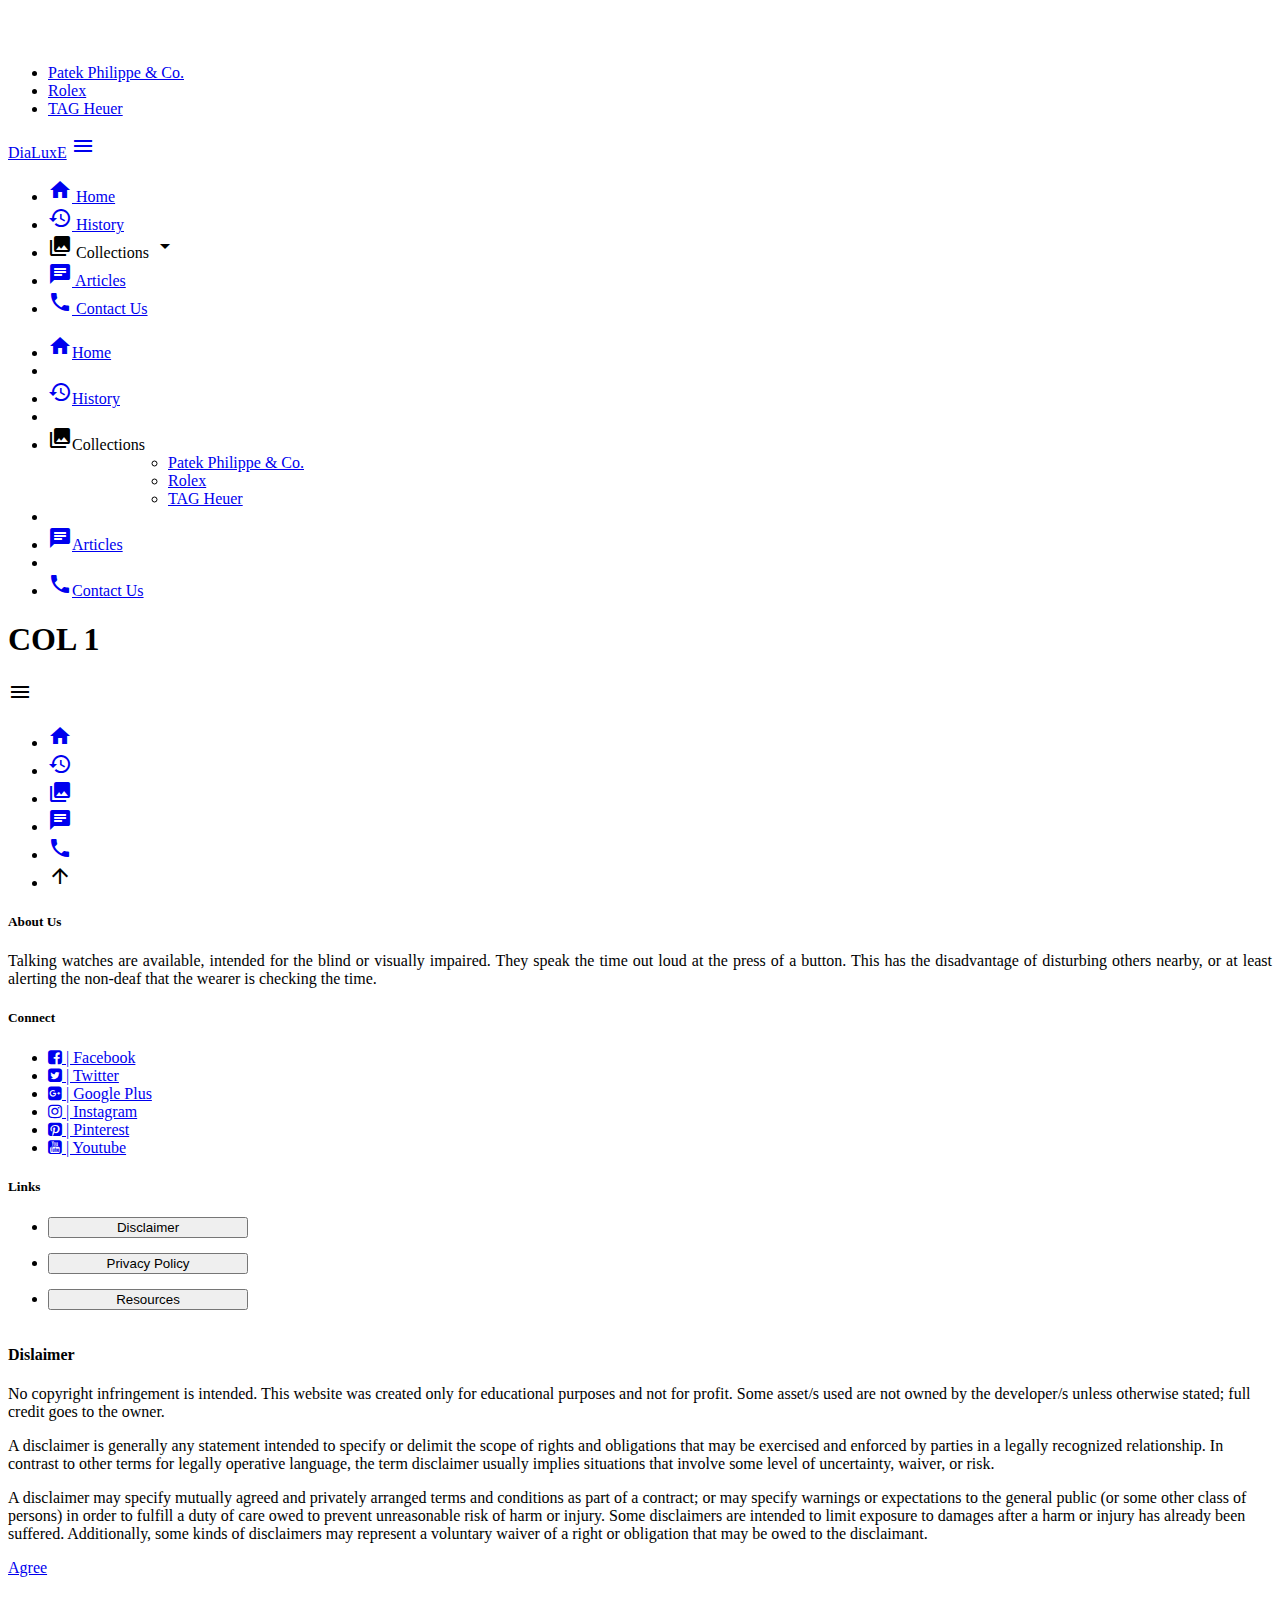
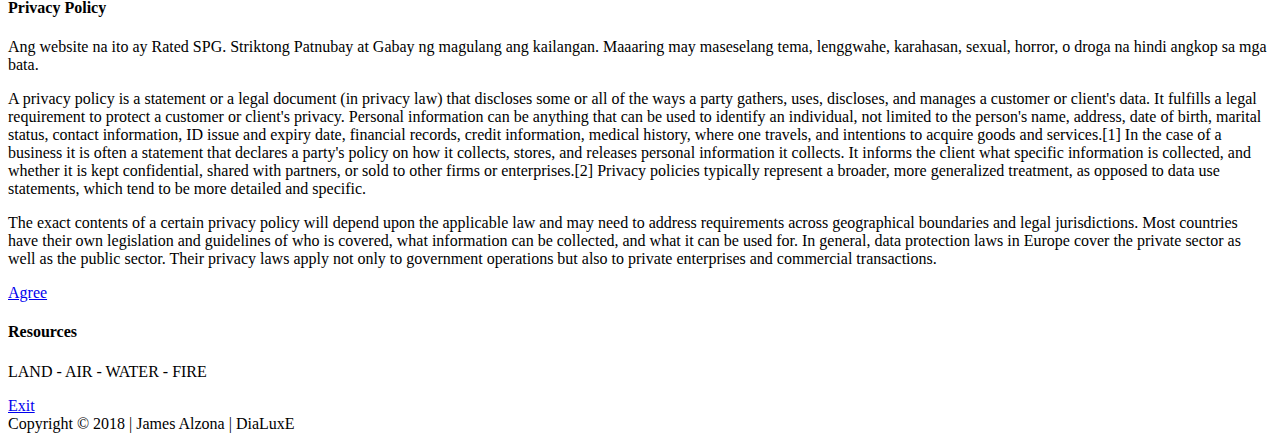
==== col1.html @ dfa75579 "b4nc" ====
<!DOCTYPE html>
<html lang ="en">
<head>
	<!-- character unicode -->
	<meta charset="utf-8">
	<!--Let browser know website is optimized for mobile-->
	<!-- user-scalable zero = NO ZOOM -->
	<meta name="viewport" content="width=device-width, initial-scale=1.0"/>
	<meta name="viewport" content="width=device-width, initial-scale=1, maximum-scale=1, user-scalable=0"> 
	<!-- IE compatibility -->
	<meta http-equiv="X-UA-Compatible" content="IE-Edge">

	<!-- Import style.css -->
	<link rel="stylesheet" type="text/css" href="css/style.css">
	<!-- Import Fontawesome -->
	<link rel="stylesheet" href="https://cdnjs.cloudflare.com/ajax/libs/font-awesome/4.7.0/css/font-awesome.min.css">
	<!--Import Google Icon Font-->
	<link href="https://fonts.googleapis.com/icon?family=Material+Icons" rel="stylesheet">
	<!--Import materialize.css-->
	<link type="text/css" rel="stylesheet" href="css/materialize.min.css"  media="screen,projection"/>
	<!-- Import Font -->
	<link href="https://fonts.googleapis.com/css?family=Bree+Serif|Luckiest+Guy" rel="stylesheet">  
	
	<title>DiaLuxE</title>
</head>
<body class="grey lighten-4">
	<!-- navbar dropdown -->
	<ul id="dropdown1" class="dropdown-content">
		<li><a href="col1.html">Patek Philippe & Co.</a></li>
		<li><a href="col2.html">Rolex</a></li>
		<li><a href="col3.html">TAG Heuer</a></li>
	</ul>

	<!-- navbar start -->
	<nav>
		<div class="nav-wrapper teal darken-4">
			<a href="home.html" class="brand-logo">DiaLuxE</a>
			<!-- dropdown button -->
			<a href="#" data-activates="lbutt" class="button-collapse"><i class="material-icons">menu</i></a>
			<!-- full screen nav selection -->
			<ul class="right hide-on-med-and-down">
	       		<li><a href="home.html">
	       			<i class="material-icons left">home</i>
	       			Home</a></li>
	       		<li><a href="history.html">
	       			<i class="material-icons left">history</i>
	       			History</a></li>
	       		<li><a class="dropdown-button" data-activates="dropdown1"> 
	       			<i class="material-icons left">collections</i>
	       			Collections
	       			<i class="material-icons right">arrow_drop_down</i></a></li>
	       		<li><a href="article.html">
	       		<i class="material-icons left">chat</i>
	       			Articles</a></li>
	       		<li><a href="contact.html">
	       			<i class="material-icons left">phone</i>
	       			Contact Us</a></li>
			</ul>
			<!-- end full screen nav selection -->

			<!-- small screen nav button -->
			<ul class="side-nav" id="lbutt">
	       		<li><a href="home.html"><i class="material-icons left">home</i>Home</a></li>
	       		<li class="divider"></li>
	       		<li><a href="history.html"><i class="material-icons left">history</i>History</a></li>
	       		<li class="divider"></li>
	       		<li><a><i class="material-icons left">collections</i>Collections</a></li>
					<ul id="rbuttsub">
						<li><a href="col1.html">Patek Philippe & Co.</a></li>
						<li><a href="col2.html">Rolex</a></li>
						<li><a href="col3.html">TAG Heuer</a></li>
					</ul>
	       		<li class="divider"></li>
	       		<li><a href="article.html"><i class="material-icons left">chat</i>Articles</a></li>
	       		<li class="divider"></li>
	       		<li><a href="contact.html"><i class="material-icons left">phone</i>Contact Us</a></li>
			</ul>
			<!-- end small screen nav button -->
		</div>
	</nav> <!-- end nav for navbar -->
	
    <!-- navbar end -->  

<h1> COL 1 </h1>
	<!-- float menu -->
	<div class="fixed-action-btn vertical">
		<a class="btn-floating btn-large teal darken-2">
			<i class="large material-icons">menu</i>
		</a>
		<ul>
			<li><a href="home.html" class="btn-floating red darken-3"><i class="material-icons">home</i></a></li>
			<li><a href="history.html" class="btn-floating yellow darken-3"><i class="material-icons">history</i></a></li>
			<li><a href="collection.html" class="btn-floating green darken-3"><i class="material-icons">collections</i></a></li>
			<li><a href="article.html" class="btn-floating blue darken-3"><i class="material-icons">chat</i></a></li>
			<li><a href="contact.html" class="btn-floating orange darken-3"><i class="material-icons">phone</i></a></li>
			<li><a onclick="topFunction()" class="btn-floating grey darken-3"><i class="material-icons">arrow_upward</i></a></li>
		</ul>
	</div>

	<div class="divider"></div> <!-- divider -->	  
	

	
	<!-- footer -->
	<footer class="page-footer grey lighten-3">
		<div class="container">
			<div class="row">
				<div class="col s12 m4 l4 xl4">
					<h5 class="black-text">About Us</h5>
					<p class="aujust grey-text text-darken-3">Talking watches are available, intended for the blind or visually impaired. They speak the time out loud at the press of a button. This has the disadvantage of disturbing others nearby, or at least alerting the non-deaf that the wearer is checking the time.</p>
				</div>
				<div class="col s12 m2 l2 xl2 offset-m2 offset-l2 offset-xl2">
					<h5 class="black-text">Connect</h5>
					<ul>
					<li><a class="grey-text text-darken-3" href="https://www.facebook.com" target="_blank"><i class="fa fa-facebook-square"></i>
					| Facebook</a></li>
					<li><a class="grey-text text-darken-3" href="https://www.twitter.com" target="_blank"><i class="fa fa-twitter-square"></i>
					| Twitter</a></li>
					<li><a class="grey-text text-darken-3" href="https://plus.google.com" target="_blank"><i class="fa fa-google-plus-square"></i>
					 | Google Plus</a></li>
					<li><a class="grey-text text-darken-3" href="https://www.instagram.com" target="_blank"><i class="fa fa-instagram"></i>
					| Instagram</a></li>
					<li><a class="grey-text text-darken-3" href="https://www.pinterest.com" target="_blank"><i class="fa fa-pinterest-square"></i>
					| Pinterest</a></li>						
					<li><a class="grey-text text-darken-3" href="https://www.youtube.com" target="_blank"><i class="fa fa-youtube-square"></i>
					| Youtube</a></li>
				</ul>	
				</div>
				<div class="col s12 m2 l2 xl2 offset-m2 offset-l2 offset-xl2">
					<h5 class="black-text">Links</h5>
					<ul>
						<li><button data-target="modal1" class="btn modal-trigger teal darken-2">Disclaimer</button></li>
						<li><button data-target="modal2" class="btn modal-trigger teal darken-2">Privacy Policy</button></li>
						<li><button data-target="modal3" class="btn modal-trigger teal darken-2">Resources</button></li>
					</ul>
				</div>
			</div>
		</div>

		<!-- Modal Structure -->
		<!-- MODAL 1 -->
		<div id="modal1" class="modal">
			<div class="modal-content">
				<h4 class="black-text">Dislaimer</h4>
				<p class="grey-text darken-2">No copyright infringement is intended. This website was created only for educational purposes and not for profit. Some asset/s used are not owned by the developer/s unless otherwise stated; full credit goes to the owner.</p>
				<p class="grey-text darken-2">A disclaimer is generally any statement intended to specify or delimit the scope of rights and obligations that may be exercised and enforced by parties in a legally recognized relationship. In contrast to other terms for legally operative language, the term disclaimer usually implies situations that involve some level of uncertainty, waiver, or risk.</p>
				<p class="grey-text darken-2">A disclaimer may specify mutually agreed and privately arranged terms and conditions as part of a contract; or may specify warnings or expectations to the general public (or some other class of persons) in order to fulfill a duty of care owed to prevent unreasonable risk of harm or injury. Some disclaimers are intended to limit exposure to damages after a harm or injury has already been suffered. Additionally, some kinds of disclaimers may represent a voluntary waiver of a right or obligation that may be owed to the disclaimant.</p>
			</div>
			<div class="modal-footer">
				<a href="#!" class="modal-action modal-close waves-effect waves-green btn-flat">Agree</a>
			</div>
		</div>
		<!-- MODAL 2 -->
		<div id="modal2" class="modal">
			<div class="modal-content">
				<h4 class="black-text">Privacy Policy</h4>
				<p class="grey-text darken-2">Ang website na ito ay Rated SPG. Striktong Patnubay at Gabay ng magulang ang kailangan. Maaaring may maseselang tema, lenggwahe, karahasan, sexual, horror, o droga na hindi angkop sa mga bata.</p>
				<p class="grey-text darken-2">A privacy policy is a statement or a legal document (in privacy law) that discloses some or all of the ways a party gathers, uses, discloses, and manages a customer or client's data. It fulfills a legal requirement to protect a customer or client's privacy. Personal information can be anything that can be used to identify an individual, not limited to the person's name, address, date of birth, marital status, contact information, ID issue and expiry date, financial records, credit information, medical history, where one travels, and intentions to acquire goods and services.[1] In the case of a business it is often a statement that declares a party's policy on how it collects, stores, and releases personal information it collects. It informs the client what specific information is collected, and whether it is kept confidential, shared with partners, or sold to other firms or enterprises.[2] Privacy policies typically represent a broader, more generalized treatment, as opposed to data use statements, which tend to be more detailed and specific.</p>
				<p class="grey-text darken-2">The exact contents of a certain privacy policy will depend upon the applicable law and may need to address requirements across geographical boundaries and legal jurisdictions. Most countries have their own legislation and guidelines of who is covered, what information can be collected, and what it can be used for. In general, data protection laws in Europe cover the private sector as well as the public sector. Their privacy laws apply not only to government operations but also to private enterprises and commercial transactions.</p>
			</div>
			<div class="modal-footer">
				<a href="#!" class="modal-action modal-close waves-effect waves-green btn-flat">Agree</a>
			</div>
		</div>
		<!-- MODAL 3 -->
		<div id="modal3" class="modal">
			<div class="modal-content">
				<h4 class="black-text">Resources</h4>
				<p class="grey-text darken-2">LAND - AIR - WATER - FIRE</p>
			</div>
			<div class="modal-footer">
				<a href="#!" class="modal-action modal-close waves-effect waves-green btn-flat">Exit</a>
			</div>
		</div>

          
		<div class="footer-copyright teal darken-4">
			<div class="container center">
				Copyright &copy 2018 | James Alzona | DiaLuxE
			</div>
		</div>
	</footer>
	<!-- end footer -->





	<!--Import jQuery before materialize.js-->
	<script type="text/javascript" src="https://code.jquery.com/jquery-3.2.1.min.js"></script>
	<script type="text/javascript" src="js/materialize.min.js"></script>
	<script type="text/javascript" src="js/init.js"></script>

</body>
</html>
---- css/style.css ----
#slid {
	height: 600px !important;
}

#slids {
	height: 550px !important;
}

#dropdown1 {
	margin-top: 64px;
}

#rbuttsub {
	margin-left: 80px;
}

.aujust {
	text-align: justify;
}


.slider .indicators .indicator-item.active {
  background-color: #009688 !important;
}

.shadowman {
  text-shadow: 1px 1px 1px #000;
}

.modal-trigger {
	margin-bottom: 15px !important;
	width: 200px;
}

.fflg {
	font-family: 'Luckiest Guy', cursive;
}

.ffbs {
	font-family: 'Bree Serif', serif;
}

.marleft {
	margin-left: 10px;
}

.divider2 {
  height: 1px;
  overflow: hidden;
  background-color: #e0e0e0;
  margin-top: 20px;
  margin-bottom: 20px;
}

.martop5 {
	margin-top: 6px;
}


body>.bull {
  background-image:url("../img/hsbg/hsbg5.jpg");
  background-size: cover;
  background-repeat: no-repeat;
  background-position: center top;
  background-attachment: fixed;

}

.transbg {
  background-color: rgba(0,0,0,0.2) !important;
}

#topna {
  z-index: 9;
}



/*TIMELINE SETUP*/

.timeline {
  position: relative;
}

.timeline .timeline-event {
  position: relative;
  padding-top: 5px;
  padding-bottom: 5px;
}

.timeline .timeline-event .timeline-content {
  position: relative;
  width: calc(50% - 50px);
}

.timeline .timeline-event::before {
  display: block;
  content: "";
  width: 2px;
  height: calc(50% - 30px);
  position: absolute;
  background: #d2d2d2;
  left: calc(50% - 1px);
  top: 0;
}

.timeline .timeline-event::after {
  display: block;
  content: "";
  width: 2px;
  height: calc(50% - 30px);
  position: absolute;
  background: #d2d2d2;
  left: calc(50% - 1px);
  top: calc(50% + 30px);
}

.timeline .timeline-event:first-child::before {
  display: none;
}

.timeline .timeline-event:last-child::after {
  display: none;
}

.timeline .timeline-event:nth-child(even) .timeline-content {
  margin-left: calc(50% + 50px);
}

.timeline .timeline-event:nth-child(odd) .timeline-content {
  margin-left: 0;
}

.timeline .timeline-badge {
  display: block;
  position: absolute;
  width: 50px;
  height: 50px;
  background: #d2d2d2;
  top: calc(50% - 25px);
  right: calc(50% - 25px);
  border-radius: 50%;
  text-align: center;
  cursor: default;
}

.timeline .timeline-badge i {
  font-size: 25px;
  line-height: 40px;
}

@media (max-width: 600px) {
  .timeline .timeline-event .timeline-content {
    width: calc(100% - 70px);
  }
  .timeline .timeline-event::before {
    left: 19px;
  }
  .timeline .timeline-event::after {
    left: 19px;
  }
  .timeline .timeline-event:nth-child(even) .timeline-content {
    margin-left: 70px;
  }
  .timeline .timeline-event:nth-child(odd) .timeline-content {
    margin-left: 70px;
  }
  .timeline .timeline-badge {
    left: 0;
  }
}

.yearlh {
  line-height: 15px;
  font-weight: bold;
}

.timeline-event img {
  width: 400px;
  height: 300px;
}
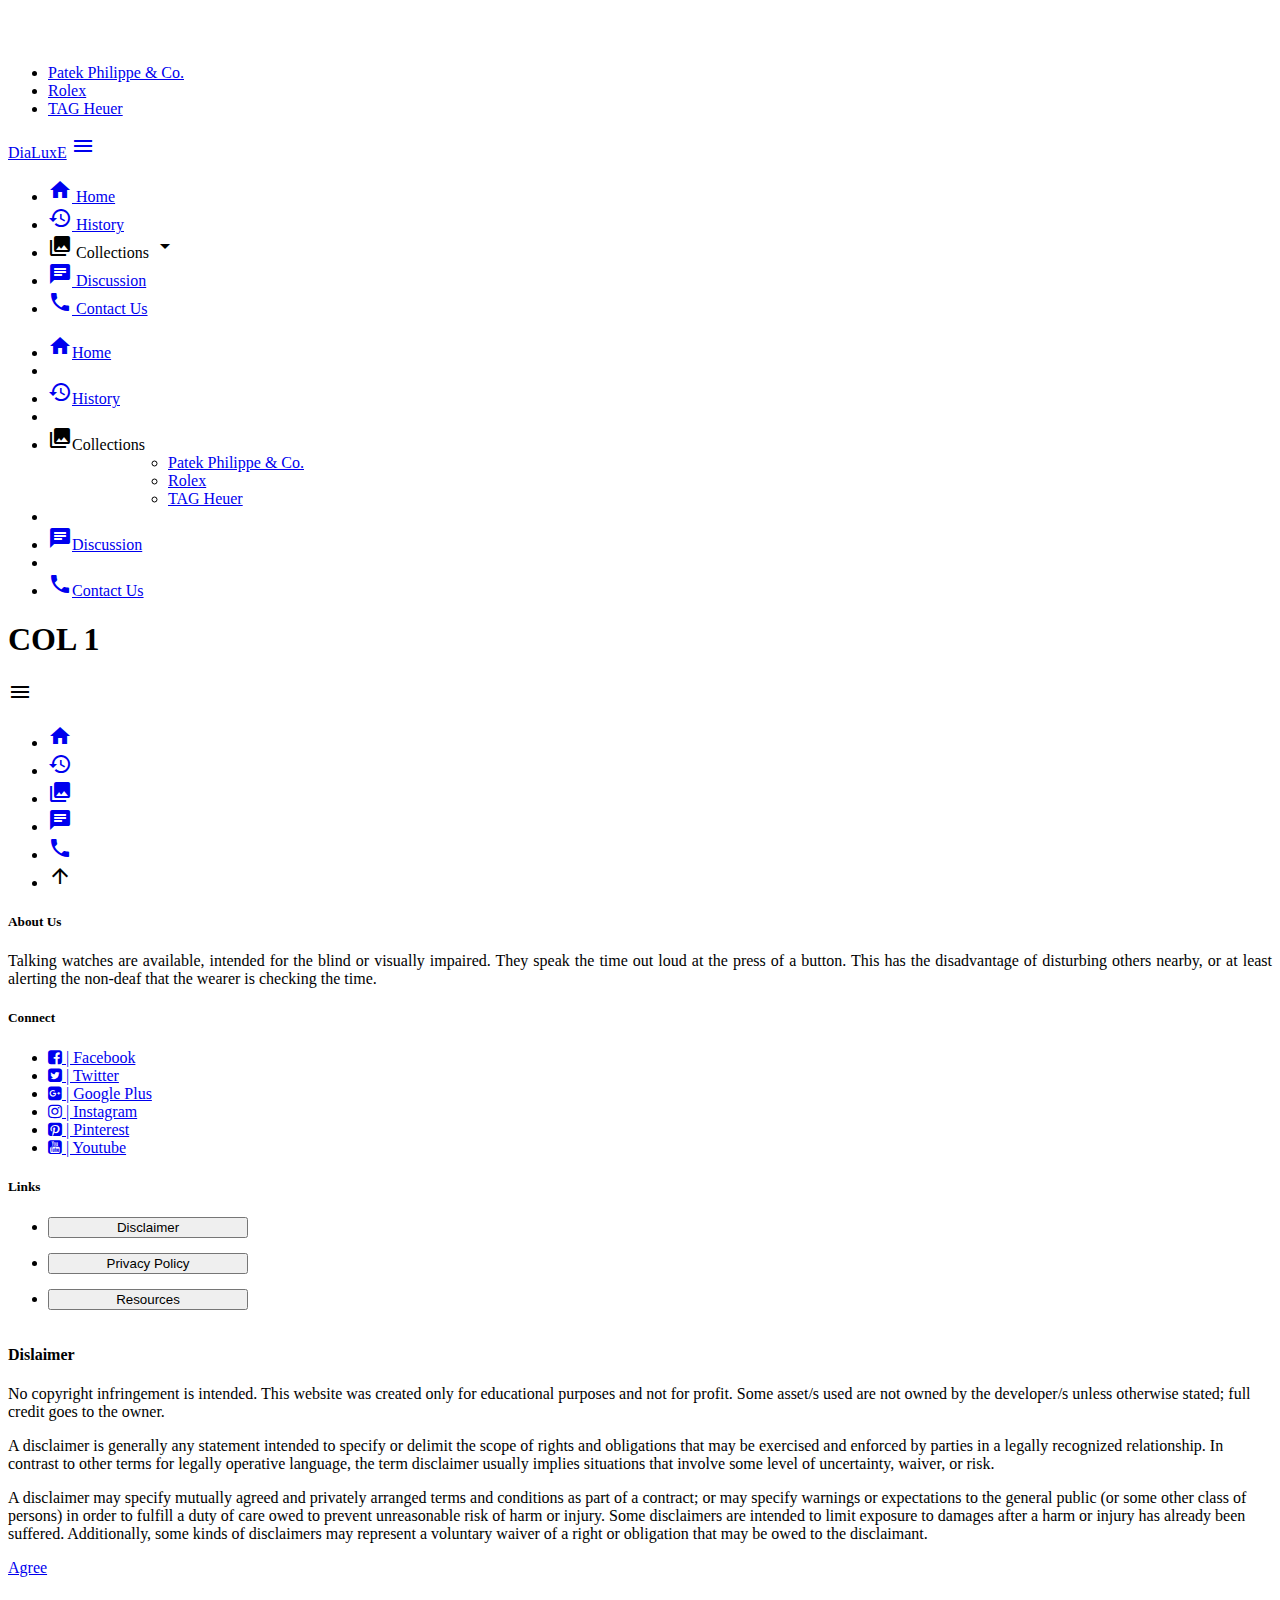
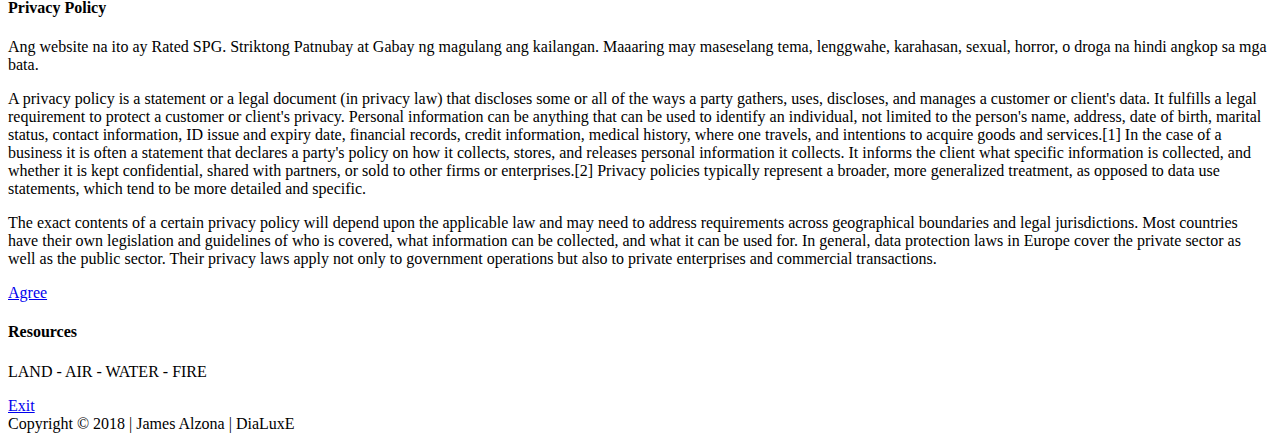
==== commit 5cef7d73: "b4nc" ====
--- a/col1.html
+++ b/col1.html
@@ -23,7 +23,7 @@
 	
 	<title>DiaLuxE</title>
 </head>
-<body class="grey lighten-4">
+<body>
 	<!-- navbar dropdown -->
 	<ul id="dropdown1" class="dropdown-content">
 		<li><a href="col1.html">Patek Philippe & Co.</a></li>
@@ -49,9 +49,9 @@
 	       			<i class="material-icons left">collections</i>
 	       			Collections
 	       			<i class="material-icons right">arrow_drop_down</i></a></li>
-	       		<li><a href="article.html">
+	       		<li><a href="discussion.html">
 	       		<i class="material-icons left">chat</i>
-	       			Articles</a></li>
+	       			Discussion</a></li>
 	       		<li><a href="contact.html">
 	       			<i class="material-icons left">phone</i>
 	       			Contact Us</a></li>
@@ -71,7 +71,7 @@
 						<li><a href="col3.html">TAG Heuer</a></li>
 					</ul>
 	       		<li class="divider"></li>
-	       		<li><a href="article.html"><i class="material-icons left">chat</i>Articles</a></li>
+	       		<li><a href="discussion.html"><i class="material-icons left">chat</i>Discussion</a></li>
 	       		<li class="divider"></li>
 	       		<li><a href="contact.html"><i class="material-icons left">phone</i>Contact Us</a></li>
 			</ul>
@@ -91,7 +91,7 @@
 			<li><a href="home.html" class="btn-floating red darken-3"><i class="material-icons">home</i></a></li>
 			<li><a href="history.html" class="btn-floating yellow darken-3"><i class="material-icons">history</i></a></li>
 			<li><a href="collection.html" class="btn-floating green darken-3"><i class="material-icons">collections</i></a></li>
-			<li><a href="article.html" class="btn-floating blue darken-3"><i class="material-icons">chat</i></a></li>
+			<li><a href="discussion.html" class="btn-floating blue darken-3"><i class="material-icons">chat</i></a></li>
 			<li><a href="contact.html" class="btn-floating orange darken-3"><i class="material-icons">phone</i></a></li>
 			<li><a onclick="topFunction()" class="btn-floating grey darken-3"><i class="material-icons">arrow_upward</i></a></li>
 		</ul>
@@ -102,7 +102,7 @@
 
 	
 	<!-- footer -->
-	<footer class="page-footer grey lighten-3">
+	<footer class="page-footer white">
 		<div class="container">
 			<div class="row">
 				<div class="col s12 m4 l4 xl4">
--- a/css/style.css
+++ b/css/style.css
@@ -57,22 +57,7 @@
 }
 
 
-body>.bull {
-  background-image:url("../img/hsbg/hsbg5.jpg");
-  background-size: cover;
-  background-repeat: no-repeat;
-  background-position: center top;
-  background-attachment: fixed;
 
-}
-
-.transbg {
-  background-color: rgba(0,0,0,0.2) !important;
-}
-
-#topna {
-  z-index: 9;
-}
 
 
 
@@ -134,11 +119,11 @@
 .timeline .timeline-badge {
   display: block;
   position: absolute;
-  width: 50px;
-  height: 50px;
+  width: 40px;
+  height: 40px;
   background: #d2d2d2;
-  top: calc(50% - 25px);
-  right: calc(50% - 25px);
+  top: calc(50% - 20px);
+  right: calc(50% - 20px);
   border-radius: 50%;
   text-align: center;
   cursor: default;
@@ -171,11 +156,5 @@
 }
 
 .yearlh {
-  line-height: 15px;
-  font-weight: bold;
-}
-
-.timeline-event img {
-  width: 400px;
-  height: 300px;
+  line-height: 10px;
 }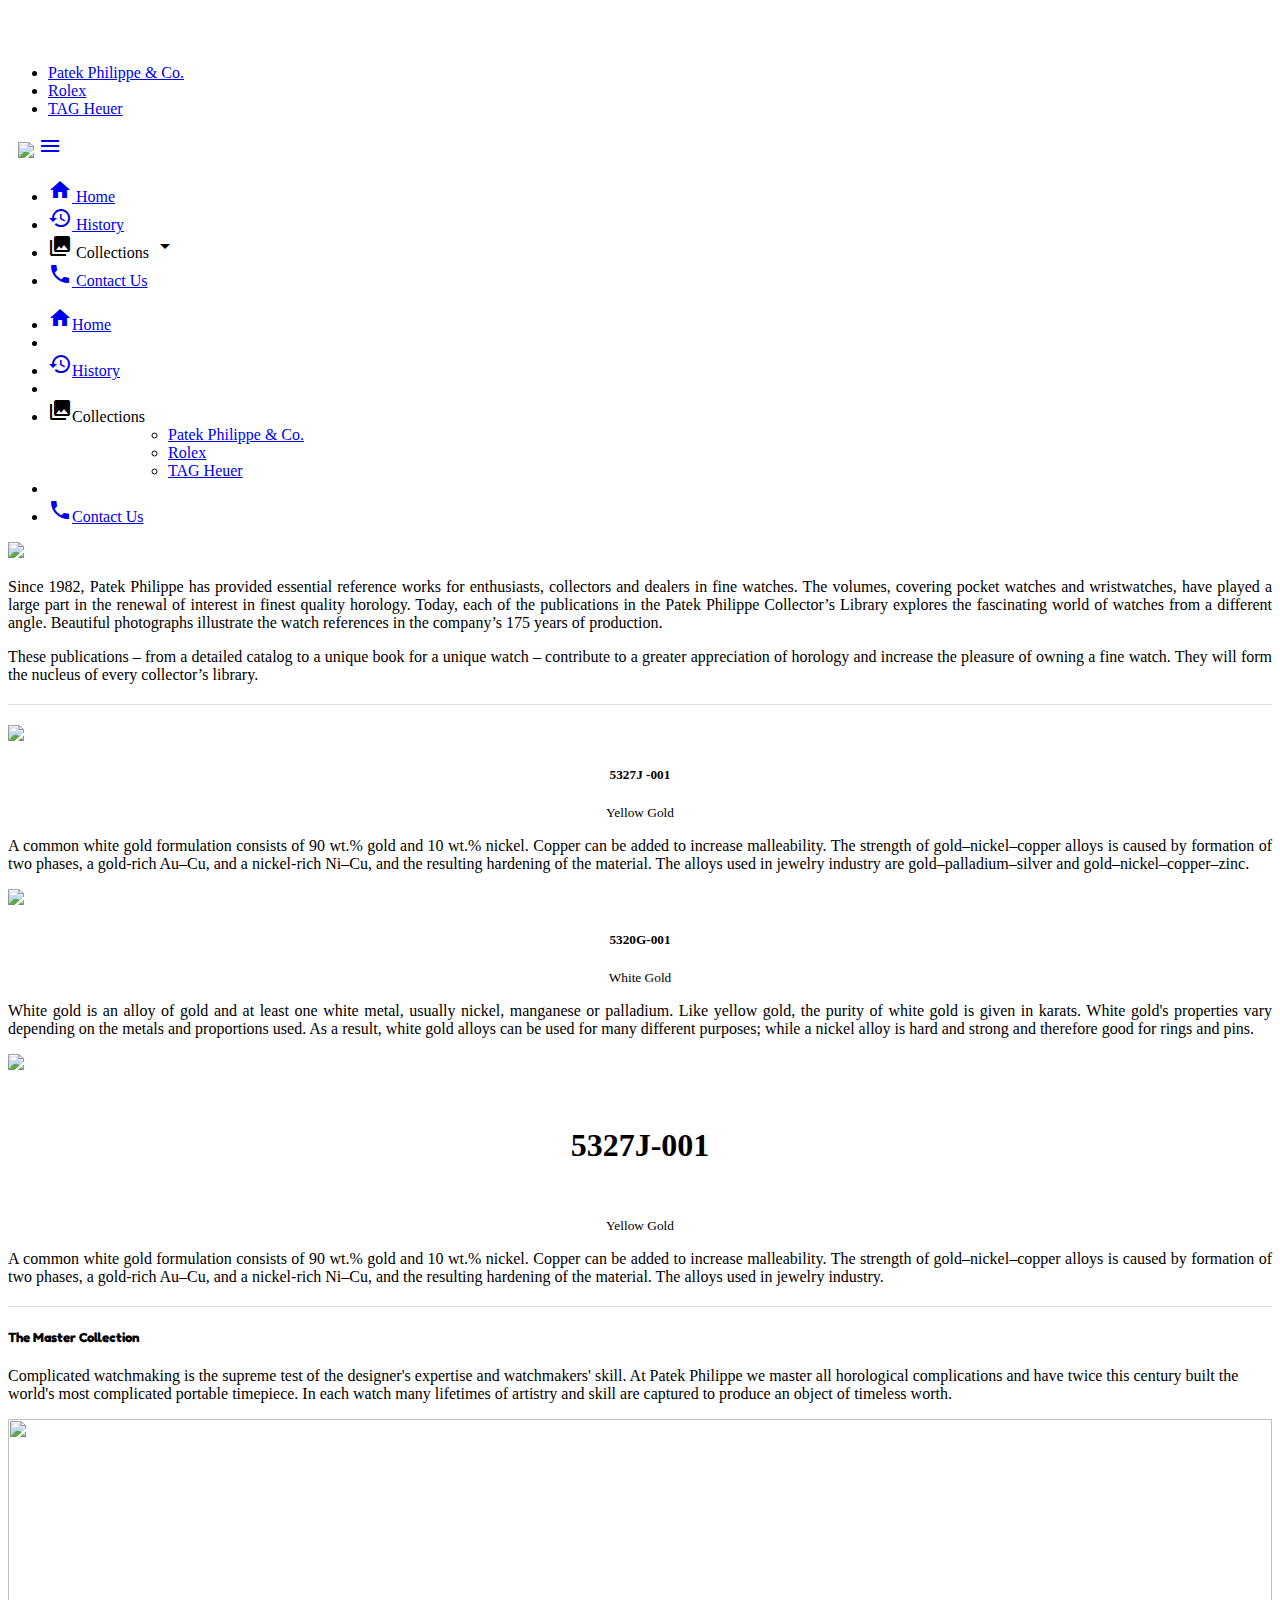
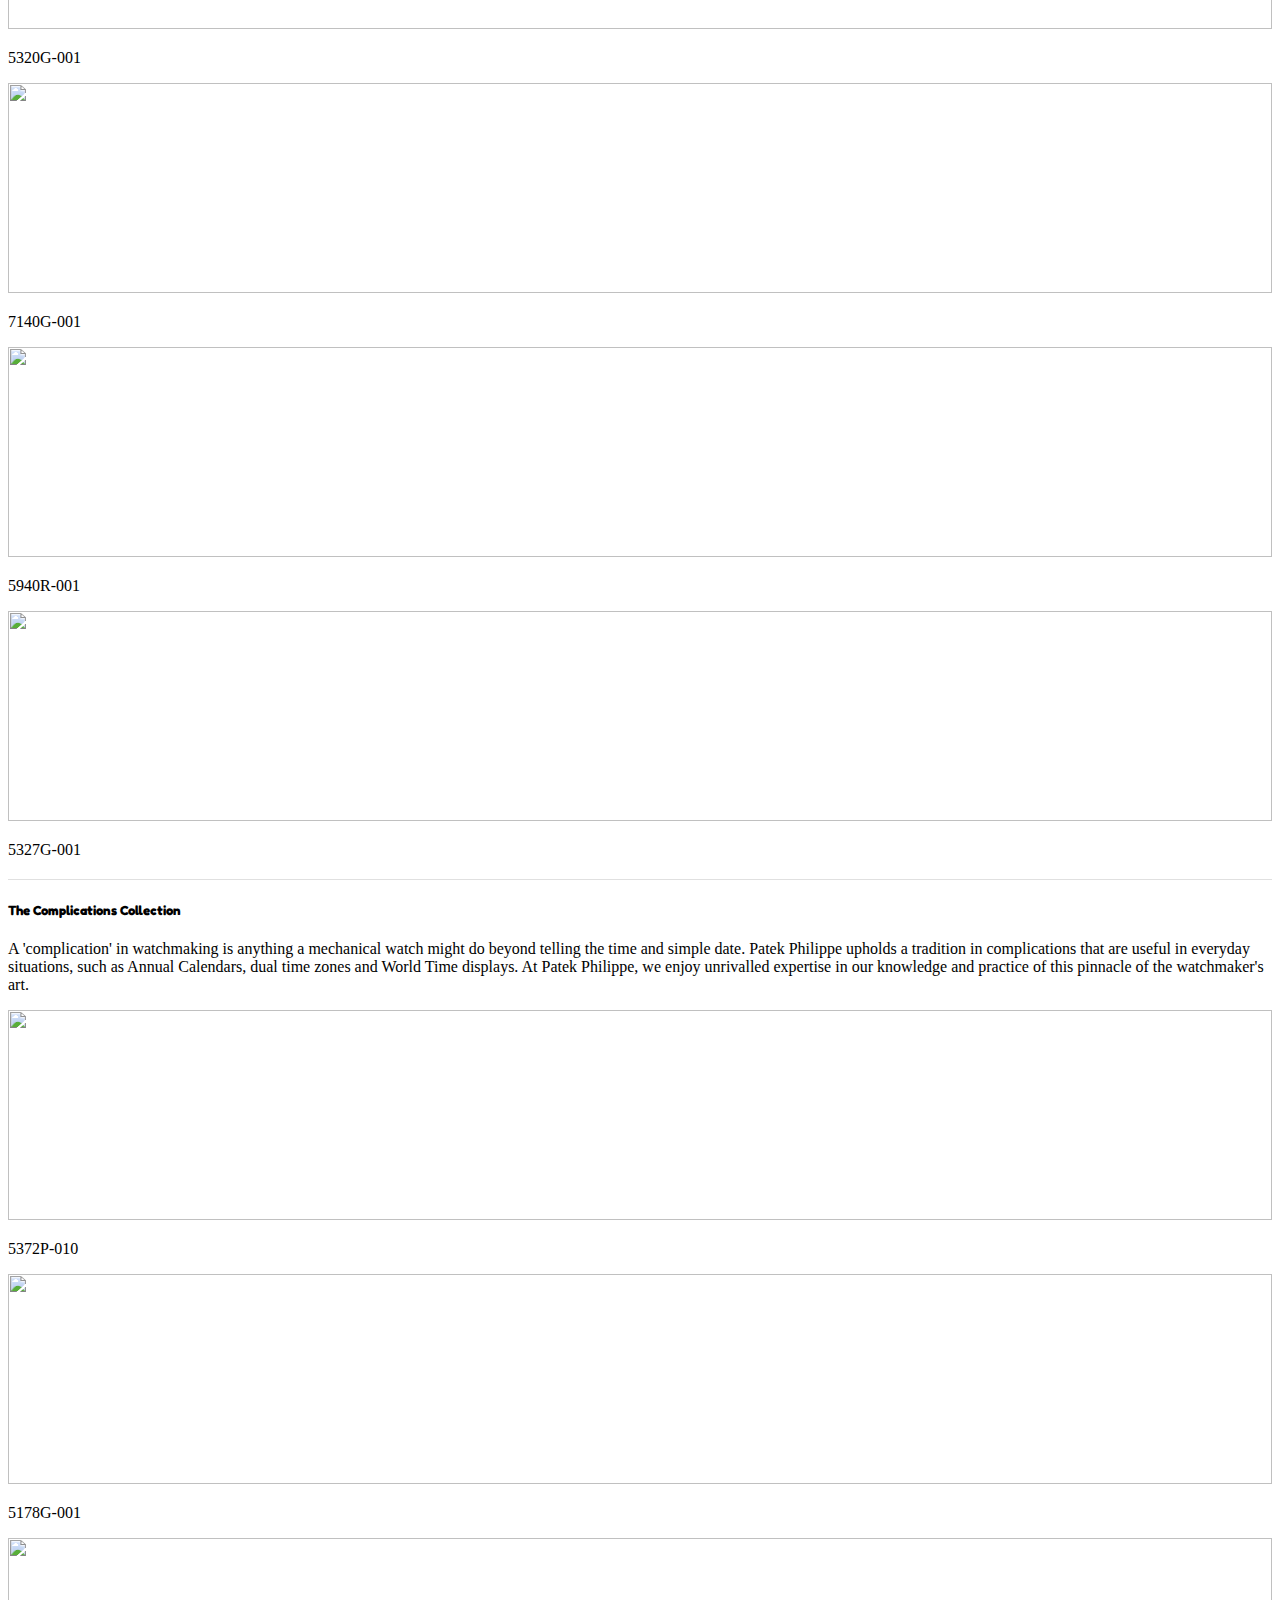
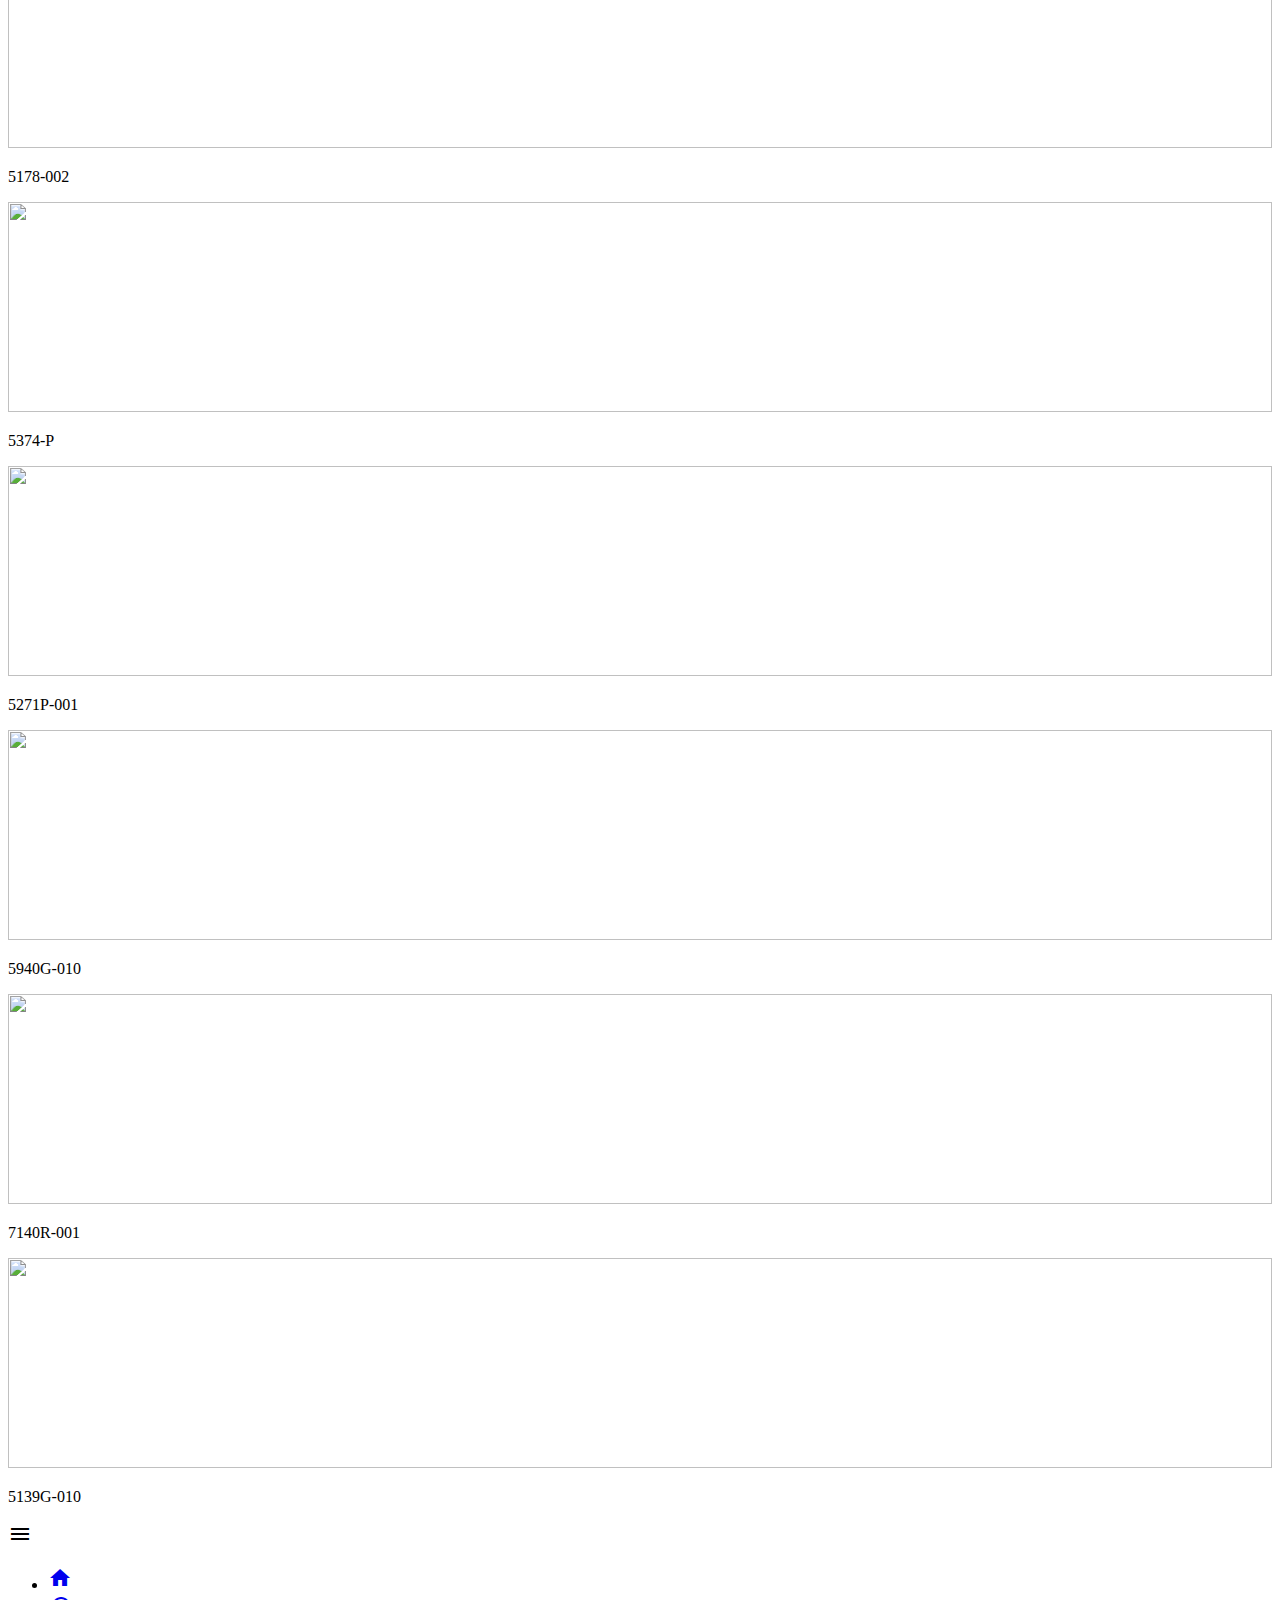
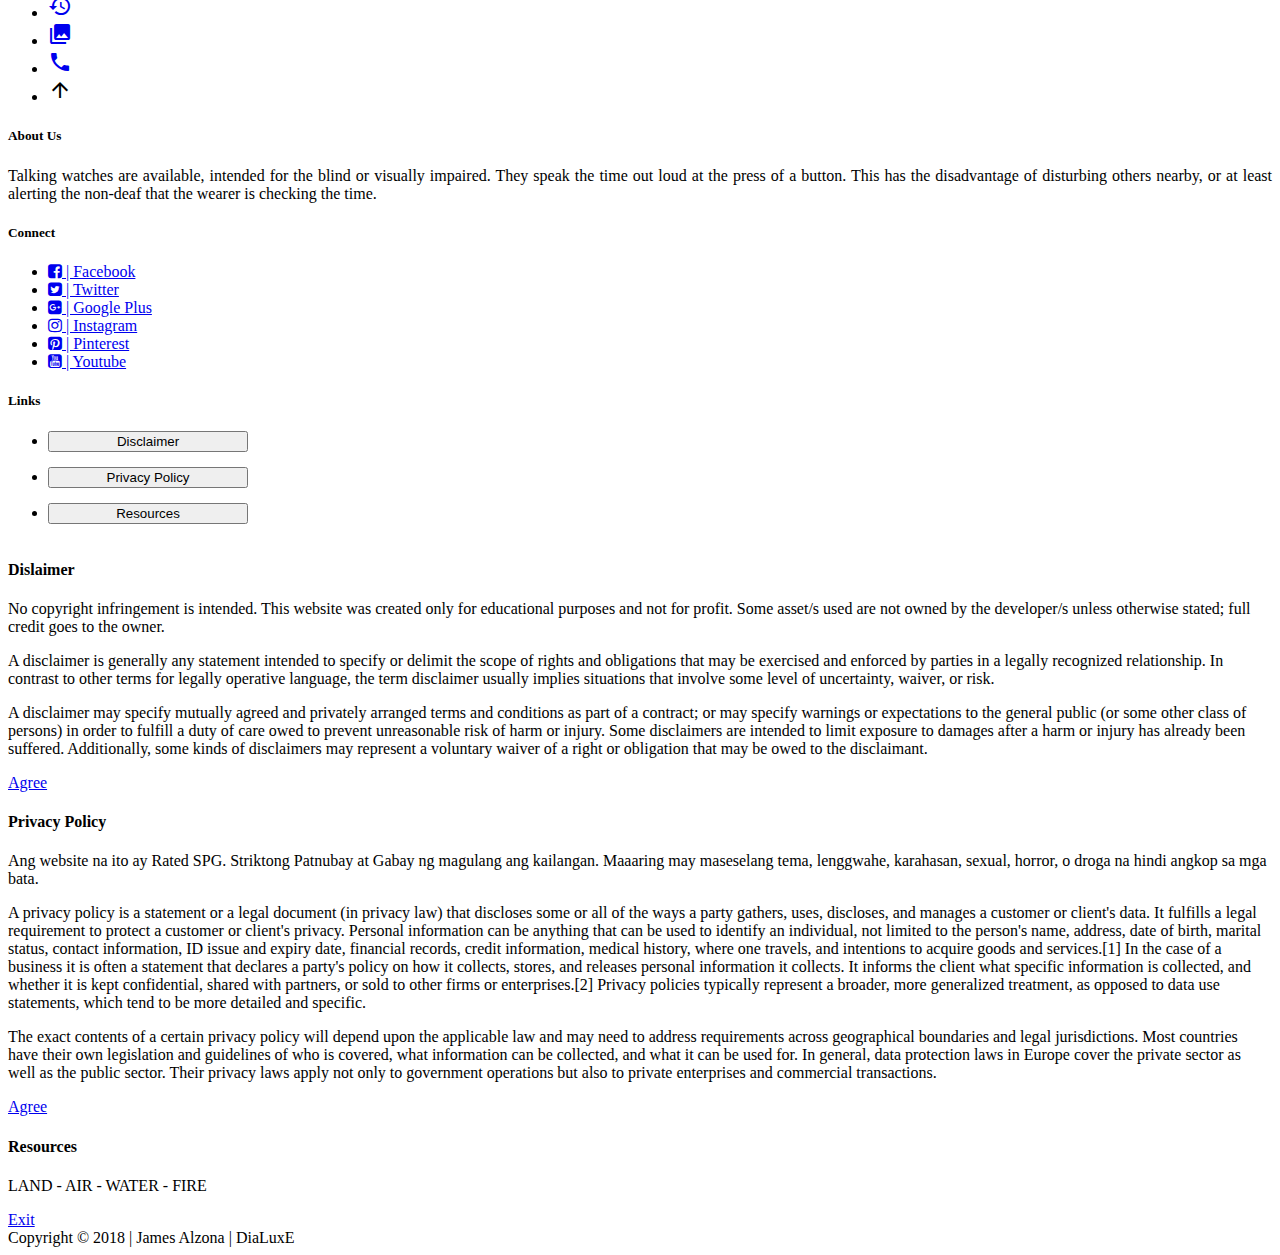
==== commit b19fd840: "b4nc" ====
--- a/col1.html
+++ b/col1.html
@@ -5,11 +5,12 @@
 	<meta charset="utf-8">
 	<!--Let browser know website is optimized for mobile-->
 	<!-- user-scalable zero = NO ZOOM -->
-	<meta name="viewport" content="width=device-width, initial-scale=1.0"/>
 	<meta name="viewport" content="width=device-width, initial-scale=1, maximum-scale=1, user-scalable=0"> 
 	<!-- IE compatibility -->
 	<meta http-equiv="X-UA-Compatible" content="IE-Edge">
 
+	<!-- Import Animate CSS -->
+	<link rel="stylesheet" type="text/css" href="css/animate.css">
 	<!-- Import style.css -->
 	<link rel="stylesheet" type="text/css" href="css/style.css">
 	<!-- Import Fontawesome -->
@@ -19,11 +20,11 @@
 	<!--Import materialize.css-->
 	<link type="text/css" rel="stylesheet" href="css/materialize.min.css"  media="screen,projection"/>
 	<!-- Import Font -->
-	<link href="https://fonts.googleapis.com/css?family=Bree+Serif|Luckiest+Guy" rel="stylesheet">  
+	<link href="https://fonts.googleapis.com/css?family=Fredoka+One|Bree+Serif|Luckiest+Guy" rel="stylesheet">  
 	
 	<title>DiaLuxE</title>
 </head>
-<body>
+<body class="grey lighten-4">
 	<!-- navbar dropdown -->
 	<ul id="dropdown1" class="dropdown-content">
 		<li><a href="col1.html">Patek Philippe & Co.</a></li>
@@ -34,7 +35,7 @@
 	<!-- navbar start -->
 	<nav>
 		<div class="nav-wrapper teal darken-4">
-			<a href="home.html" class="brand-logo">DiaLuxE</a>
+			<a href="home.html" class="brand-logo marleft "><img class="responsive-img" src="img/DiaLuxE.png"></a>
 			<!-- dropdown button -->
 			<a href="#" data-activates="lbutt" class="button-collapse"><i class="material-icons">menu</i></a>
 			<!-- full screen nav selection -->
@@ -49,9 +50,6 @@
 	       			<i class="material-icons left">collections</i>
 	       			Collections
 	       			<i class="material-icons right">arrow_drop_down</i></a></li>
-	       		<li><a href="discussion.html">
-	       		<i class="material-icons left">chat</i>
-	       			Discussion</a></li>
 	       		<li><a href="contact.html">
 	       			<i class="material-icons left">phone</i>
 	       			Contact Us</a></li>
@@ -71,8 +69,6 @@
 						<li><a href="col3.html">TAG Heuer</a></li>
 					</ul>
 	       		<li class="divider"></li>
-	       		<li><a href="discussion.html"><i class="material-icons left">chat</i>Discussion</a></li>
-	       		<li class="divider"></li>
 	       		<li><a href="contact.html"><i class="material-icons left">phone</i>Contact Us</a></li>
 			</ul>
 			<!-- end small screen nav button -->
@@ -81,7 +77,121 @@
 	
     <!-- navbar end -->  
 
-<h1> COL 1 </h1>
+    <!-- start container -->
+    <div class="container">
+    	<div class="section">
+    		<div class="row">
+    			<div class="col s12 m12 l12 xl12">
+    				<img class="responsive-img center-block" src="img/col1/patlogo.png">
+    				<p class="aujust">Since 1982, Patek Philippe has provided essential reference works for enthusiasts, collectors and dealers in fine watches. The volumes, covering pocket watches and wristwatches, have played a large part in the renewal of interest in finest quality horology. Today, each of the publications in the Patek Philippe Collector’s Library explores the fascinating world of watches from a different angle. Beautiful photographs illustrate the watch references in the company’s 175 years of production.</p>
+    				<p class="aujust">These publications – from a detailed catalog to a unique book for a unique watch – contribute to a greater appreciation of horology and increase the pleasure of owning a fine watch. They will form the nucleus of every collector’s library.</p>
+    			</div>
+    		</div>
+
+    		<div class="divider2"></div>
+
+    		<div class="row">
+    			<div class="col s12 m6 l6 xl6">
+    				<img class="responsive-img z-depth-5 watheight2 bradius center-block" src="img/col1/pat1.jpg">
+    				<h5 class="watcenter brown-text">5327J -001 </h5>
+    				<small class="watcenter">Yellow Gold</small>
+    				<div class="divider"></div>
+    				<p class="aujust">A common white gold formulation consists of 90 wt.% gold and 10 wt.% nickel. Copper can be added to increase malleability. The strength of gold–nickel–copper alloys is caused by formation of two phases, a gold-rich Au–Cu, and a nickel-rich Ni–Cu, and the resulting hardening of the material. The alloys used in jewelry industry are gold–palladium–silver and gold–nickel–copper–zinc.</p>
+    			</div>
+    			<div class="col s12 m6 l6 xl6">
+	    			<img class="responsive-img z-depth-5 watheight2 bradius center-block" src="img/col1/pat2.jpg">
+	    			<h5 class="watcenter brown-text">5320G-001 </h5>
+    				<small class="watcenter">White Gold</small>
+    				<div class="divider"></div>
+    				<p class="aujust">White gold is an alloy of gold and at least one white metal, usually nickel, manganese or palladium. Like yellow gold, the purity of white gold is given in karats. White gold's properties vary depending on the metals and proportions used. As a result, white gold alloys can be used for many different purposes; while a nickel alloy is hard and strong and therefore good for rings and pins.</p>
+    			</div>
+    		</div>
+
+    		<div class="row">
+    			<div class="col s12 m6 l6 xl6">
+    				
+    			</div>
+    			<div class="col s12 m6 l6 xl6">
+    				
+    			</div>
+    		</div>
+
+    		<div class="row">
+    			<div class="col s12 m6 l6 xl6">
+    				<img class="responsive-img z-depth-5 watheight2 bradius center-block" src="img/col1/pat1.jpg">
+    			</div>
+    			<div class="col s12 m6 l6 xl6">
+					<h5 class="watcenter brown-text watfonthead">5327J-001 </h5>
+    				<small class="watcenter">Yellow Gold</small>
+    				<div class="divider"></div>
+    				<p class="aujust">A common white gold formulation consists of 90 wt.% gold and 10 wt.% nickel. Copper can be added to increase malleability. The strength of gold–nickel–copper alloys is caused by formation of two phases, a gold-rich Au–Cu, and a nickel-rich Ni–Cu, and the resulting hardening of the material. The alloys used in jewelry industry.</p>
+    			</div>
+    		</div>
+    		<div class="divider2"></div>
+	    	<h5 class="center fffo">The Master Collection</h5>
+	    	<p class="center">Complicated watchmaking is the supreme test of the designer's expertise and watchmakers' skill. At Patek Philippe we master all horological complications and have twice this century built the world's most complicated portable timepiece. In each watch many lifetimes of artistry and skill are captured to produce an object of timeless worth.</p>
+	    	<div class="row">
+	    		<div class="col s6 m3 l3 xl3">
+	    			<img class="responsive-img center-block z-depth-4 watwidth h210" src="img/col1/dmpat1.jpg">
+	    			<p class="center">5320G-001</p>
+	    		</div>
+	    		<div class="col s6 m3 l3 xl3 center-block">
+	    			<img class="responsive-img center-block z-depth-4 watwidth h210" src="img/col1/dmpat2.jpg">
+	    			<p class="center">7140G-001</p>
+	    		</div>
+	    		<div class="col s6 m3 l3 xl3 center-block">
+	    			<img class="responsive-img center-block z-depth-4 watwidth h210" src="img/col1/dmpat3.jpg">
+	    			<p class="center">5940R-001</p>
+	    		</div>
+	    		<div class="col s6 m3 l3 xl3 center-block">
+	    			<img class="responsive-img center-block z-depth-4 watwidth h210" src="img/col1/dmpat4.jpg">
+	    			<p class="center">5327G-001</p>
+	    		</div>
+	    	</div>
+    		<div class="divider2"></div>
+	    	<h5 class="center fffo">The Complications Collection</h5>
+	    	<p class="center">A 'complication' in watchmaking is anything a mechanical watch might do beyond telling the time and simple date. Patek Philippe upholds a tradition in complications that are useful in everyday situations, such as Annual Calendars, dual time zones and World Time displays. At Patek Philippe, we enjoy unrivalled expertise in our knowledge and practice of this pinnacle of the watchmaker's art.</p>
+	    	<div class="row">
+	    		<div class="col s6 m3 l3 xl3">
+	    			<img class="center-block z-depth-4 watwidth h210" src="img/col1/dmpat5.jpg">
+	    			<p class="center">5372P-010</p>
+	    		</div>
+	    		<div class="col s6 m3 l3 xl3 center-block">
+	    			<img class="center-block z-depth-4 watwidth h210" src="img/col1/dmpat6.jpg">
+	    			<p class="center">5178G-001</p>
+	    		</div>
+	    		<div class="col s6 m3 l3 xl3 center-block">
+	    			<img class="center-block z-depth-4 watwidth h210" src="img/col1/dmpat7.jpg">
+	    			<p class="center">5178-002</p>
+	    		</div>
+	    		<div class="col s6 m3 l3 xl3 center-block">
+	    			<img class="center-block z-depth-4 watwidth h210" src="img/col1/dmpat8.jpg">
+	    			<p class="center">5374-P</p>
+	    		</div>
+	    	</div>
+	    	<div class="row">
+	    		<div class="col s6 m3 l3 xl3">
+	    			<img class="center-block z-depth-4 watwidth h210" src="img/col1/dmpat9.jpg">
+	    			<p class="center">5271P-001</p>
+	    		</div>
+	    		<div class="col s6 m3 l3 xl3 center-block">
+	    			<img class="center-block z-depth-4 watwidth h210" src="img/col1/dmpat10.jpg">
+	    			<p class="center">5940G-010</p>
+	    		</div>
+	    		<div class="col s6 m3 l3 xl3 center-block">
+	    			<img class="center-block z-depth-4 watwidth h210" src="img/col1/dmpat11.jpg">
+	    			<p class="center">7140R-001</p>
+	    		</div>
+	    		<div class="col s6 m3 l3 xl3 center-block">
+	    			<img class="center-block z-depth-4 watwidth h210" src="img/col1/dmpat12.jpg">
+	    			<p class="center">5139G-010</p>
+	    		</div>
+	    	</div>
+    	<!-- end section -->
+    	</div>
+    <!-- end container -->
+    </div>
+
 	<!-- float menu -->
 	<div class="fixed-action-btn vertical">
 		<a class="btn-floating btn-large teal darken-2">
@@ -91,7 +201,6 @@
 			<li><a href="home.html" class="btn-floating red darken-3"><i class="material-icons">home</i></a></li>
 			<li><a href="history.html" class="btn-floating yellow darken-3"><i class="material-icons">history</i></a></li>
 			<li><a href="collection.html" class="btn-floating green darken-3"><i class="material-icons">collections</i></a></li>
-			<li><a href="discussion.html" class="btn-floating blue darken-3"><i class="material-icons">chat</i></a></li>
 			<li><a href="contact.html" class="btn-floating orange darken-3"><i class="material-icons">phone</i></a></li>
 			<li><a onclick="topFunction()" class="btn-floating grey darken-3"><i class="material-icons">arrow_upward</i></a></li>
 		</ul>
@@ -102,7 +211,7 @@
 
 	
 	<!-- footer -->
-	<footer class="page-footer white">
+	<footer class="page-footer grey lighten-3">
 		<div class="container">
 			<div class="row">
 				<div class="col s12 m4 l4 xl4">
--- a/css/style.css
+++ b/css/style.css
@@ -3,7 +3,7 @@
 }
 
 #slids {
-	height: 550px !important;
+	height: 600px !important;
 }
 
 #dropdown1 {
@@ -38,6 +38,10 @@
 
 .ffbs {
 	font-family: 'Bree Serif', serif;
+}
+
+.fffo {
+  font-family: 'Fredoka One', cursive;
 }
 
 .marleft {
@@ -54,6 +58,108 @@
 
 .martop5 {
 	margin-top: 6px;
+}
+
+#hhh {
+  width: 50px;
+}
+
+.watright {
+  text-align: right;
+}
+
+.watheight {
+  height: 400px !important;
+  margin-top: auto;
+  margin-bottom: auto;
+}
+
+.maxheight {
+  display: block;
+  max-height: 400px;
+  box-sizing: cover;
+}
+
+.watheight2 {
+  height: 290px !important;
+}
+
+.watwidth {
+  width: 100%;
+}
+
+.h210 {
+  height: 210px !important;
+}
+.watcenter {
+  display: block;
+  text-align: center;
+}
+
+.watfonthead {
+  font-size:2em; 
+}
+
+.blockwidth {
+  width: 100%;
+  height: 300px;
+}
+
+#conbak {
+  background-color: red !important;
+}
+
+.bradius {
+  border-radius: 5%;
+}
+
+
+main {
+  background-image:url("../img/hsbg/hsbg5.jpg");
+  background-size: cover;
+  background-repeat: no-repeat;
+  background-position: center top;
+  background-attachment: fixed;
+}
+
+.transbg {
+  background-color: rgba(0,0,0,0.2) !important;
+}
+
+#topna {
+  z-index: 9;
+}
+
+#histop {
+  margin-top: 0 !important;
+}
+
+.paramed {
+  height: 300px;
+  width: 100%;
+}
+
+.parallax-container {
+  height: 500px;
+}
+
+.nav-wrapper .brand-logo img {
+  height: 64px;
+ }
+
+.blogo {
+  margin-top: 20px;
+  width: 60%;
+ }
+
+.updel1 {
+  -webkit-animation-delay: 1s;
+  animation-delay: 1s;
+}
+
+.updel2 {
+  -webkit-animation-delay: 2s;
+  animation-delay: 2s;
 }
 
 
@@ -119,11 +225,11 @@
 .timeline .timeline-badge {
   display: block;
   position: absolute;
-  width: 40px;
-  height: 40px;
+  width: 50px;
+  height: 50px;
   background: #d2d2d2;
-  top: calc(50% - 20px);
-  right: calc(50% - 20px);
+  top: calc(50% - 25px);
+  right: calc(50% - 25px);
   border-radius: 50%;
   text-align: center;
   cursor: default;
@@ -156,5 +262,11 @@
 }
 
 .yearlh {
-  line-height: 10px;
+  line-height: 15px;
+  font-weight: bold;
+}
+
+.timeline-event img {
+  width: 400px;
+  height: 300px;
 }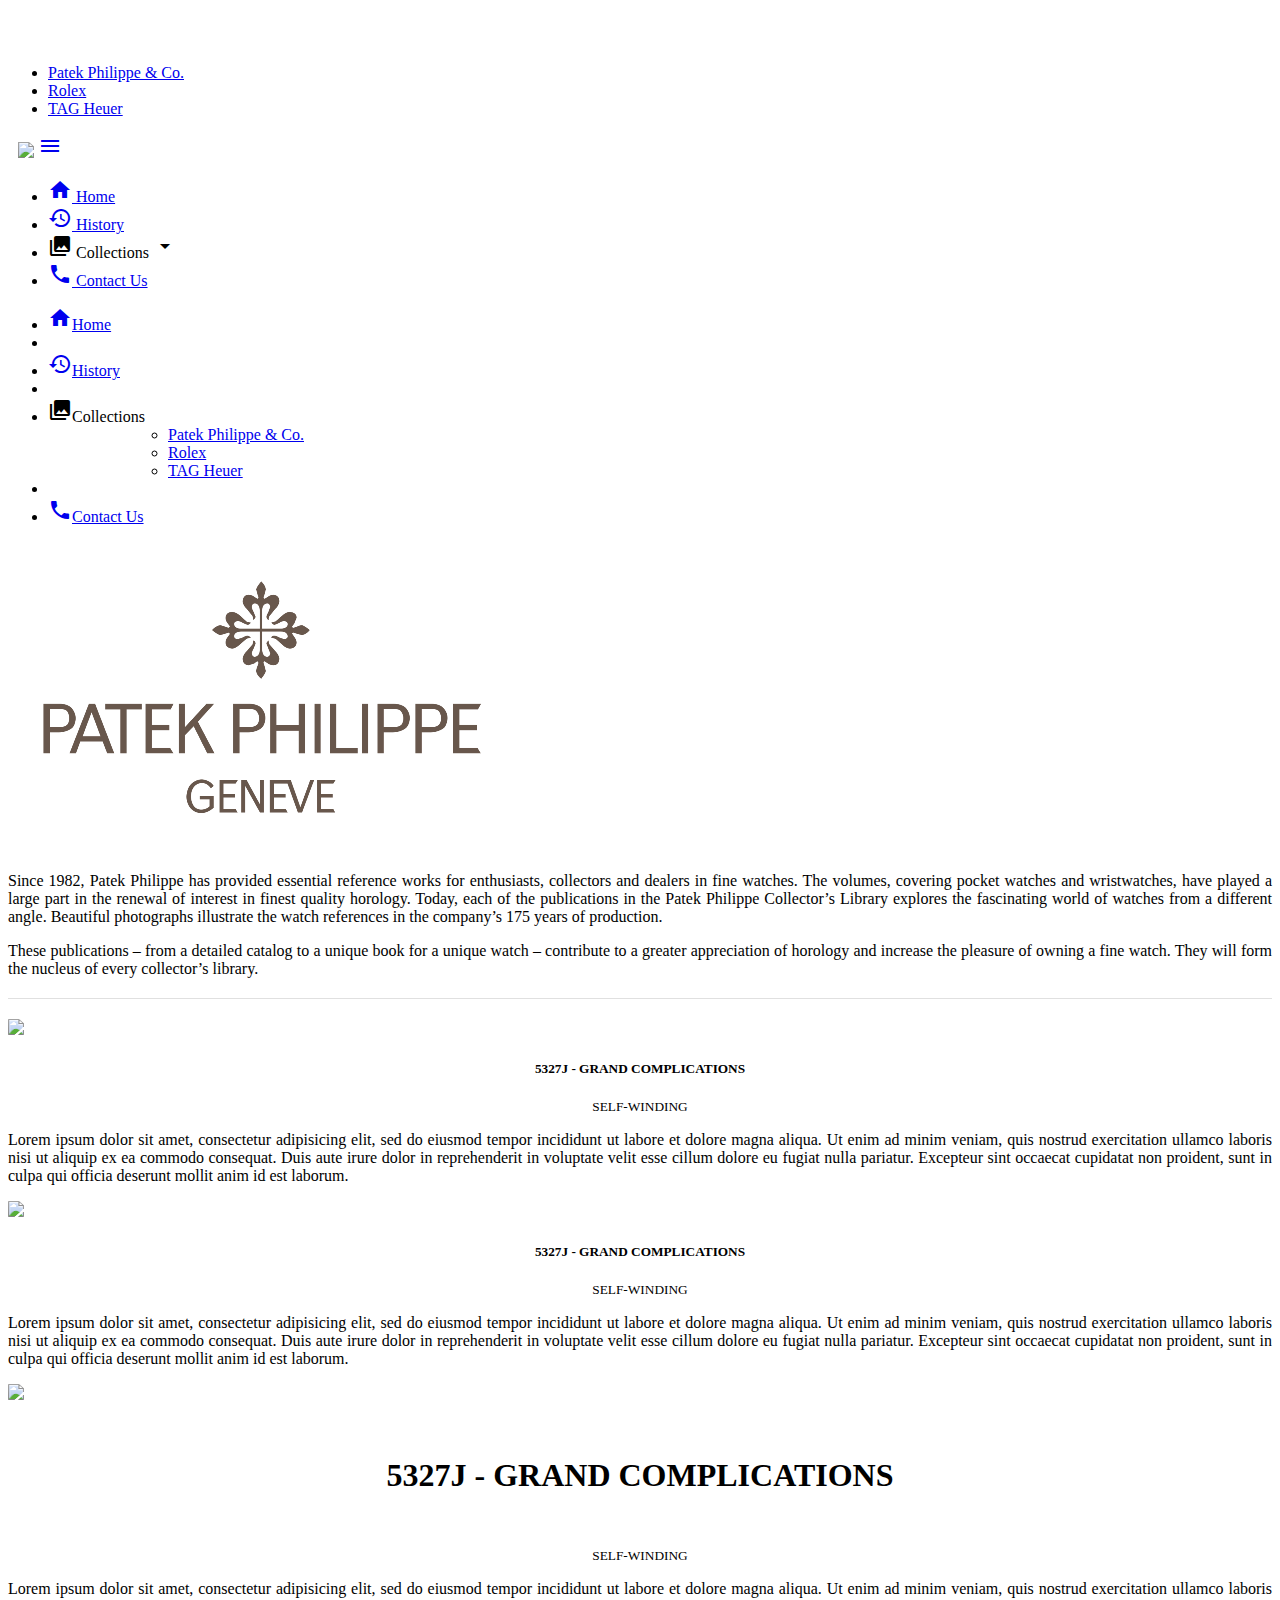
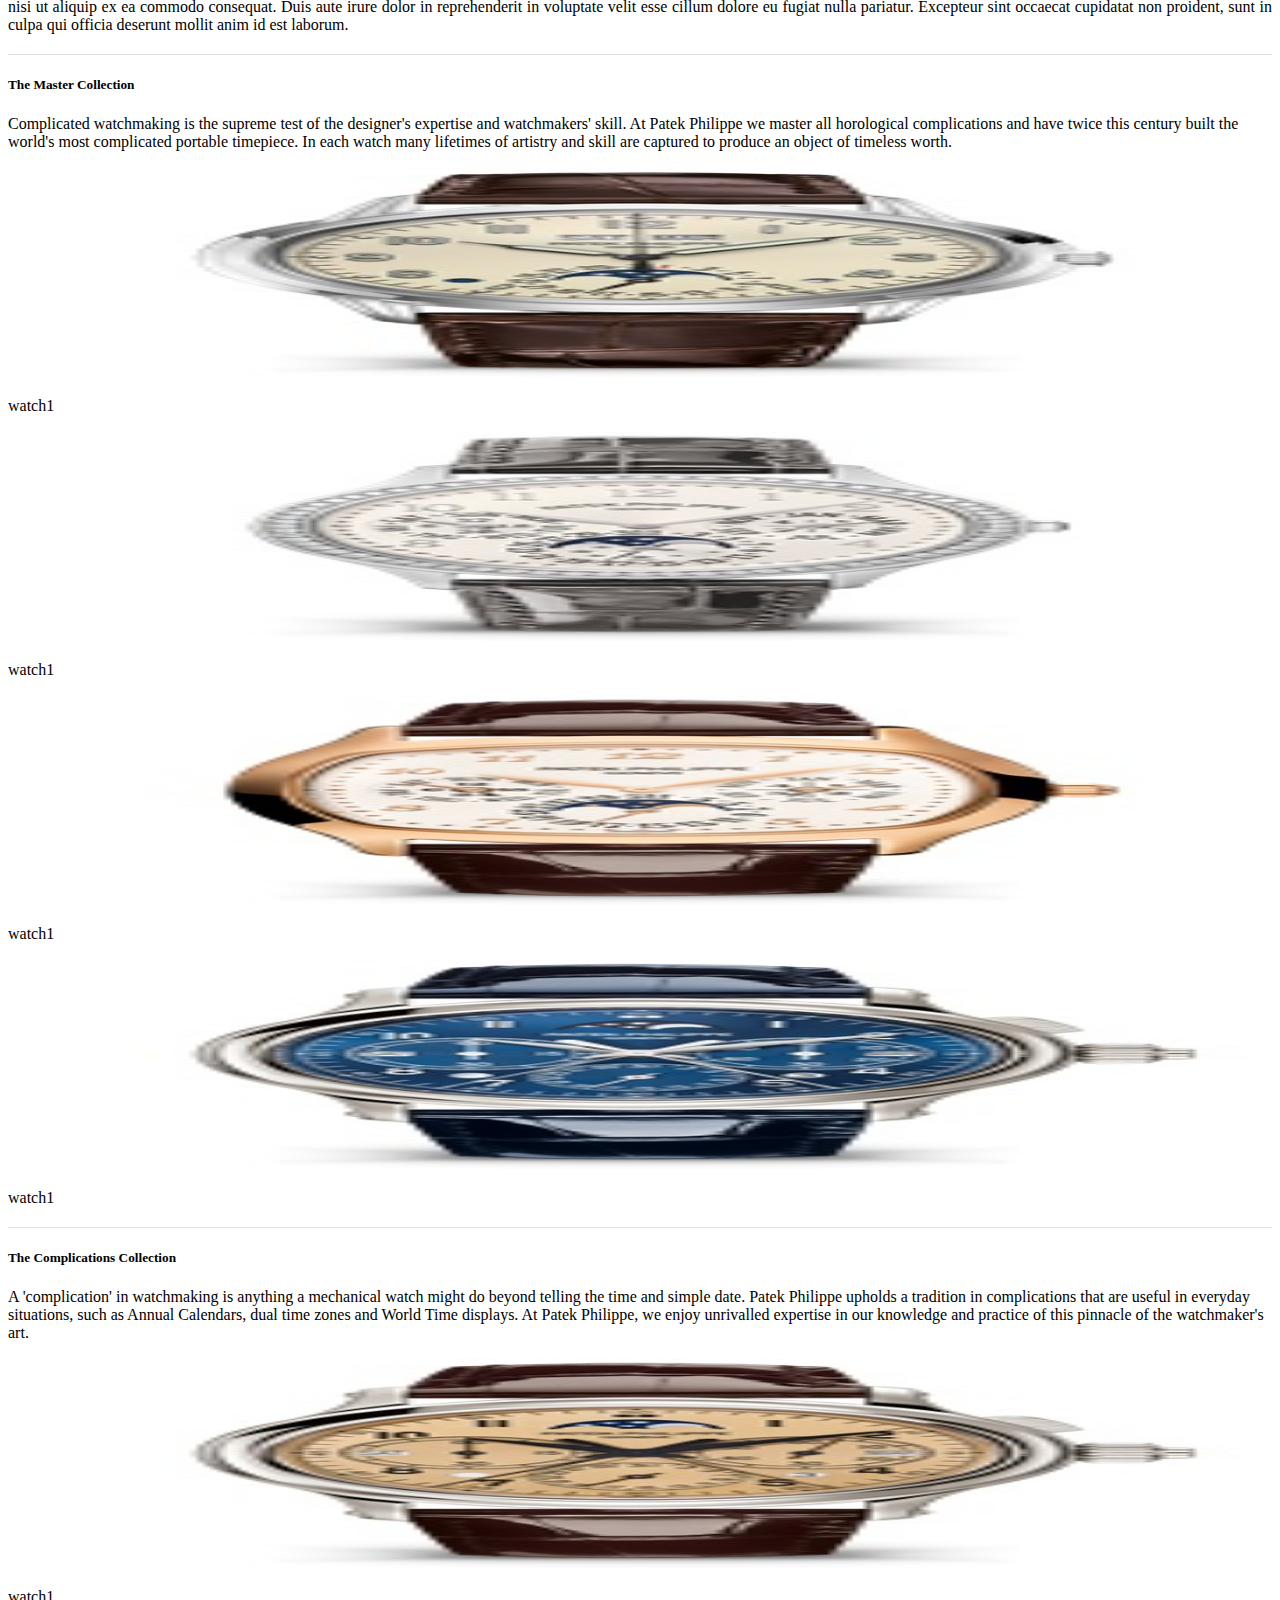
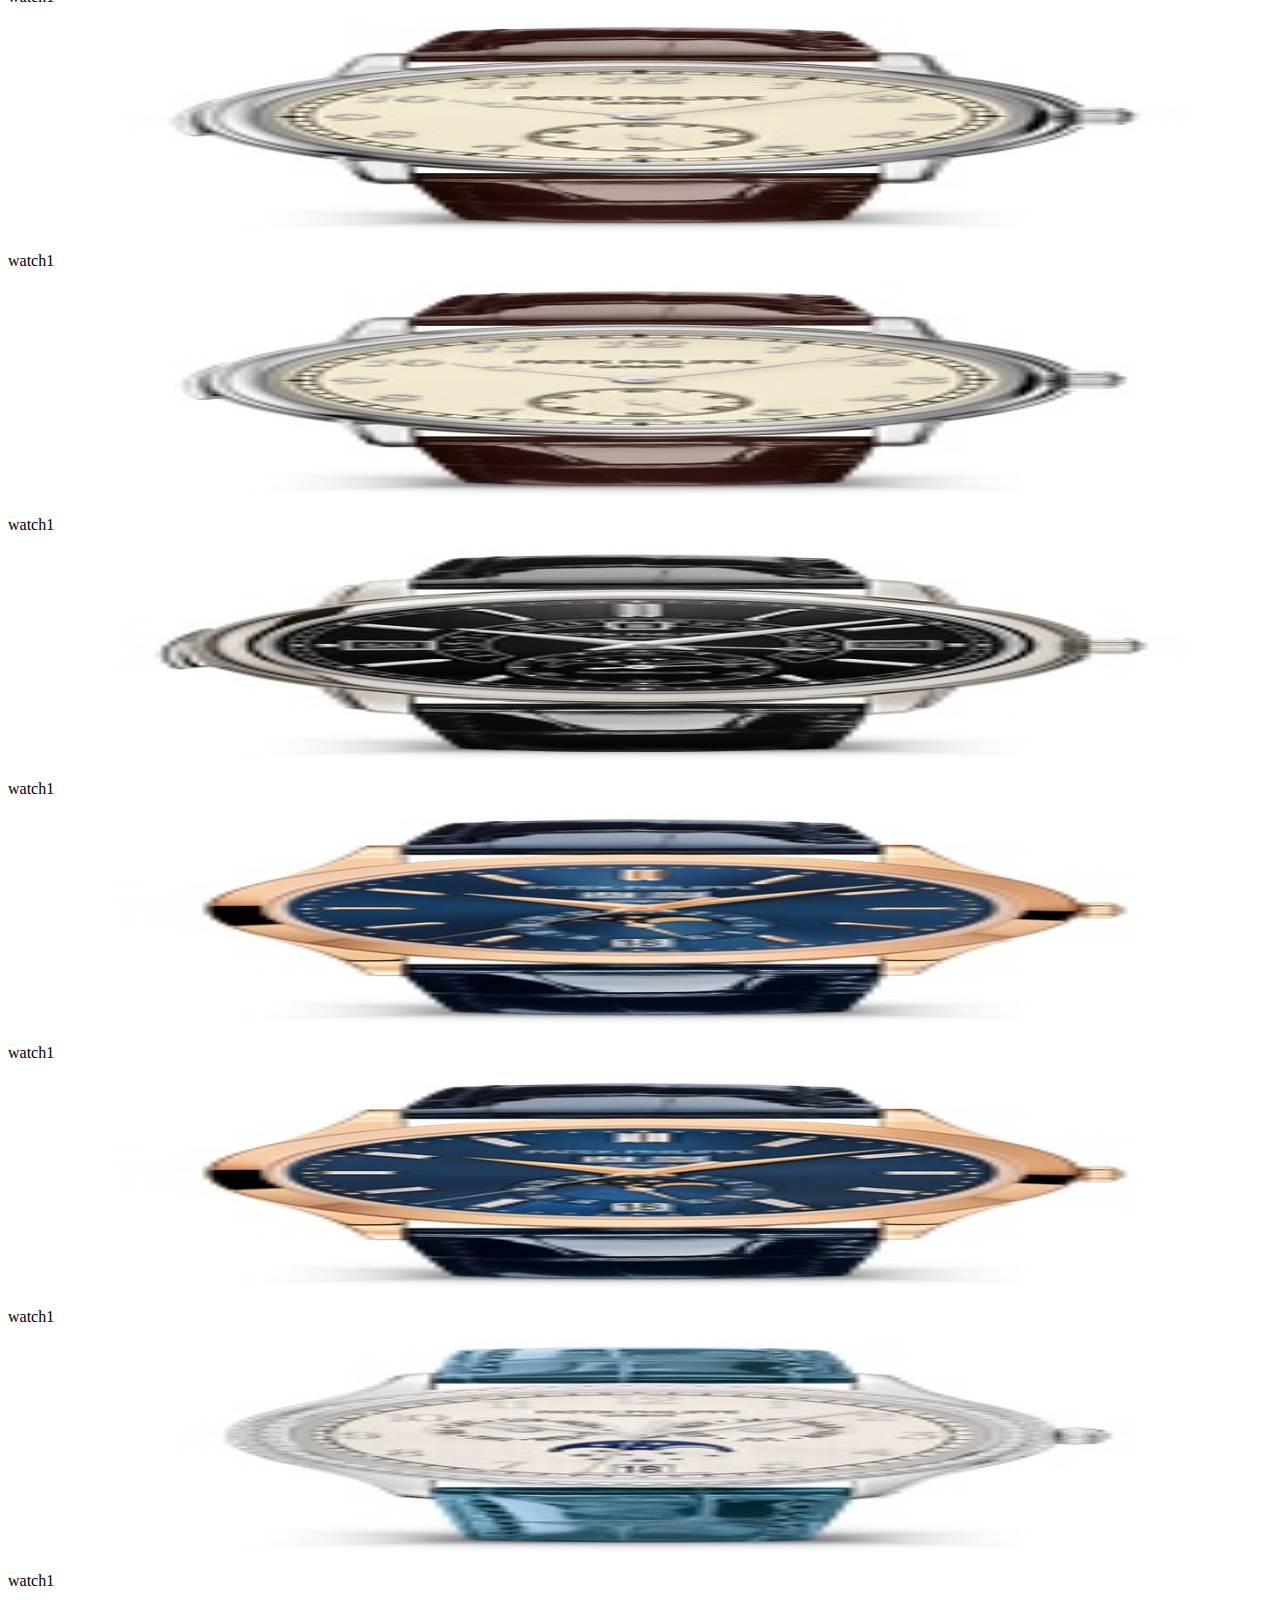
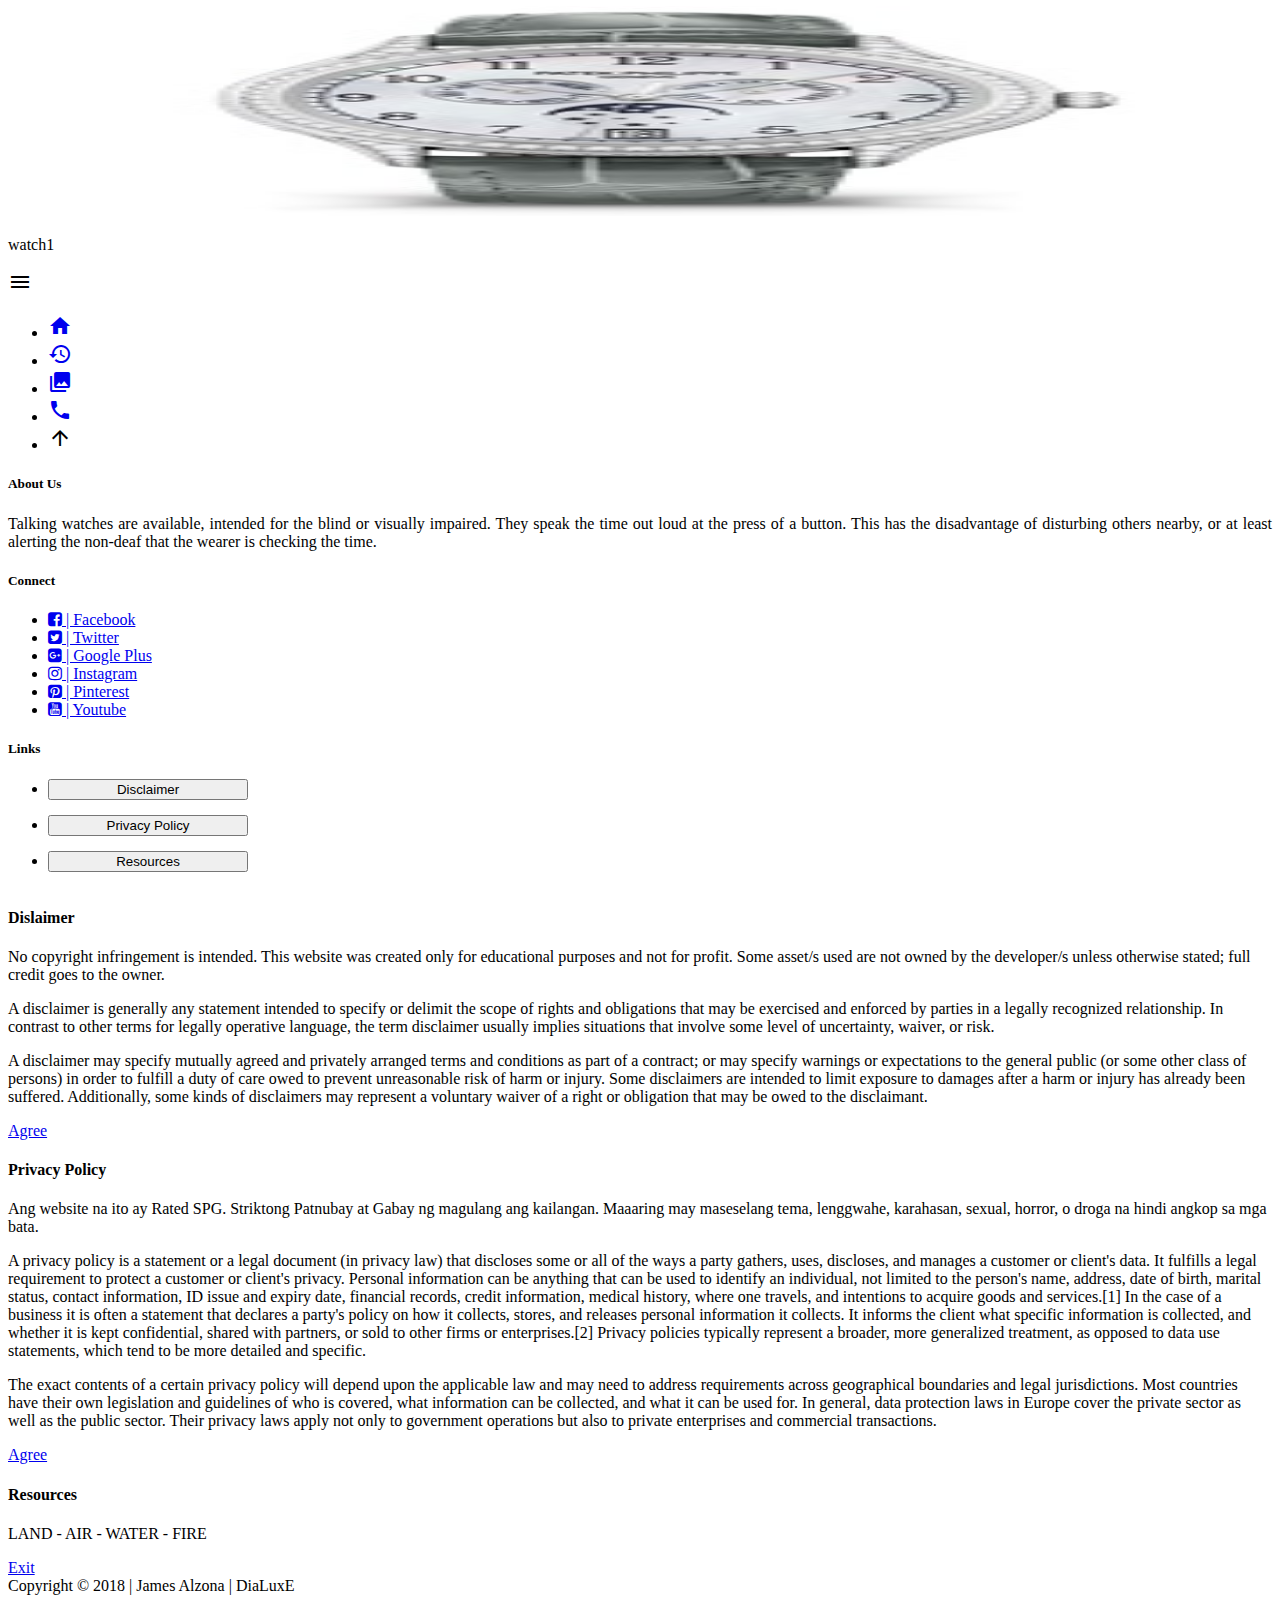
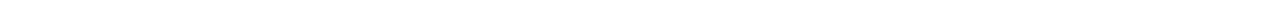
==== commit 35758be2: "b4nc" ====
--- a/col1.html
+++ b/col1.html
@@ -9,8 +9,6 @@
 	<!-- IE compatibility -->
 	<meta http-equiv="X-UA-Compatible" content="IE-Edge">
 
-	<!-- Import Animate CSS -->
-	<link rel="stylesheet" type="text/css" href="css/animate.css">
 	<!-- Import style.css -->
 	<link rel="stylesheet" type="text/css" href="css/style.css">
 	<!-- Import Fontawesome -->
@@ -20,7 +18,7 @@
 	<!--Import materialize.css-->
 	<link type="text/css" rel="stylesheet" href="css/materialize.min.css"  media="screen,projection"/>
 	<!-- Import Font -->
-	<link href="https://fonts.googleapis.com/css?family=Fredoka+One|Bree+Serif|Luckiest+Guy" rel="stylesheet">  
+	<link href="https://fonts.googleapis.com/css?family=Bree+Serif|Luckiest+Guy" rel="stylesheet">  
 	
 	<title>DiaLuxE</title>
 </head>
@@ -93,17 +91,17 @@
     		<div class="row">
     			<div class="col s12 m6 l6 xl6">
     				<img class="responsive-img z-depth-5 watheight2 bradius center-block" src="img/col1/pat1.jpg">
-    				<h5 class="watcenter brown-text">5327J -001 </h5>
-    				<small class="watcenter">Yellow Gold</small>
+    				<h5 class="watcenter brown-text">5327J - GRAND COMPLICATIONS </h5>
+    				<small class="watcenter">SELF-WINDING</small>
     				<div class="divider"></div>
-    				<p class="aujust">A common white gold formulation consists of 90 wt.% gold and 10 wt.% nickel. Copper can be added to increase malleability. The strength of gold–nickel–copper alloys is caused by formation of two phases, a gold-rich Au–Cu, and a nickel-rich Ni–Cu, and the resulting hardening of the material. The alloys used in jewelry industry are gold–palladium–silver and gold–nickel–copper–zinc.</p>
+    				<p class="aujust">Lorem ipsum dolor sit amet, consectetur adipisicing elit, sed do eiusmod tempor incididunt ut labore et dolore magna aliqua. Ut enim ad minim veniam, quis nostrud exercitation ullamco laboris nisi ut aliquip ex ea commodo consequat. Duis aute irure dolor in reprehenderit in voluptate velit esse cillum dolore eu fugiat nulla pariatur. Excepteur sint occaecat cupidatat non proident, sunt in culpa qui officia deserunt mollit anim id est laborum.</p>
     			</div>
     			<div class="col s12 m6 l6 xl6">
 	    			<img class="responsive-img z-depth-5 watheight2 bradius center-block" src="img/col1/pat2.jpg">
-	    			<h5 class="watcenter brown-text">5320G-001 </h5>
-    				<small class="watcenter">White Gold</small>
+	    			<h5 class="watcenter brown-text">5327J - GRAND COMPLICATIONS </h5>
+    				<small class="watcenter">SELF-WINDING</small>
     				<div class="divider"></div>
-    				<p class="aujust">White gold is an alloy of gold and at least one white metal, usually nickel, manganese or palladium. Like yellow gold, the purity of white gold is given in karats. White gold's properties vary depending on the metals and proportions used. As a result, white gold alloys can be used for many different purposes; while a nickel alloy is hard and strong and therefore good for rings and pins.</p>
+    				<p class="aujust">Lorem ipsum dolor sit amet, consectetur adipisicing elit, sed do eiusmod tempor incididunt ut labore et dolore magna aliqua. Ut enim ad minim veniam, quis nostrud exercitation ullamco laboris nisi ut aliquip ex ea commodo consequat. Duis aute irure dolor in reprehenderit in voluptate velit esse cillum dolore eu fugiat nulla pariatur. Excepteur sint occaecat cupidatat non proident, sunt in culpa qui officia deserunt mollit anim id est laborum.</p>
     			</div>
     		</div>
 
@@ -121,70 +119,70 @@
     				<img class="responsive-img z-depth-5 watheight2 bradius center-block" src="img/col1/pat1.jpg">
     			</div>
     			<div class="col s12 m6 l6 xl6">
-					<h5 class="watcenter brown-text watfonthead">5327J-001 </h5>
-    				<small class="watcenter">Yellow Gold</small>
+					<h5 class="watcenter brown-text watfonthead">5327J - GRAND COMPLICATIONS </h5>
+    				<small class="watcenter">SELF-WINDING</small>
     				<div class="divider"></div>
-    				<p class="aujust">A common white gold formulation consists of 90 wt.% gold and 10 wt.% nickel. Copper can be added to increase malleability. The strength of gold–nickel–copper alloys is caused by formation of two phases, a gold-rich Au–Cu, and a nickel-rich Ni–Cu, and the resulting hardening of the material. The alloys used in jewelry industry.</p>
+    				<p class="aujust">Lorem ipsum dolor sit amet, consectetur adipisicing elit, sed do eiusmod tempor incididunt ut labore et dolore magna aliqua. Ut enim ad minim veniam, quis nostrud exercitation ullamco laboris nisi ut aliquip ex ea commodo consequat. Duis aute irure dolor in reprehenderit in voluptate velit esse cillum dolore eu fugiat nulla pariatur. Excepteur sint occaecat cupidatat non proident, sunt in culpa qui officia deserunt mollit anim id est laborum.</p>
     			</div>
     		</div>
     		<div class="divider2"></div>
-	    	<h5 class="center fffo">The Master Collection</h5>
+	    	<h5 class="center">The Master Collection</h5>
 	    	<p class="center">Complicated watchmaking is the supreme test of the designer's expertise and watchmakers' skill. At Patek Philippe we master all horological complications and have twice this century built the world's most complicated portable timepiece. In each watch many lifetimes of artistry and skill are captured to produce an object of timeless worth.</p>
 	    	<div class="row">
 	    		<div class="col s6 m3 l3 xl3">
 	    			<img class="responsive-img center-block z-depth-4 watwidth h210" src="img/col1/dmpat1.jpg">
-	    			<p class="center">5320G-001</p>
+	    			<p class="center">watch1</p>
 	    		</div>
 	    		<div class="col s6 m3 l3 xl3 center-block">
 	    			<img class="responsive-img center-block z-depth-4 watwidth h210" src="img/col1/dmpat2.jpg">
-	    			<p class="center">7140G-001</p>
+	    			<p class="center">watch1</p>
 	    		</div>
 	    		<div class="col s6 m3 l3 xl3 center-block">
 	    			<img class="responsive-img center-block z-depth-4 watwidth h210" src="img/col1/dmpat3.jpg">
-	    			<p class="center">5940R-001</p>
+	    			<p class="center">watch1</p>
 	    		</div>
 	    		<div class="col s6 m3 l3 xl3 center-block">
 	    			<img class="responsive-img center-block z-depth-4 watwidth h210" src="img/col1/dmpat4.jpg">
-	    			<p class="center">5327G-001</p>
+	    			<p class="center">watch1</p>
 	    		</div>
 	    	</div>
     		<div class="divider2"></div>
-	    	<h5 class="center fffo">The Complications Collection</h5>
+	    	<h5 class="center">The Complications Collection</h5>
 	    	<p class="center">A 'complication' in watchmaking is anything a mechanical watch might do beyond telling the time and simple date. Patek Philippe upholds a tradition in complications that are useful in everyday situations, such as Annual Calendars, dual time zones and World Time displays. At Patek Philippe, we enjoy unrivalled expertise in our knowledge and practice of this pinnacle of the watchmaker's art.</p>
 	    	<div class="row">
 	    		<div class="col s6 m3 l3 xl3">
 	    			<img class="center-block z-depth-4 watwidth h210" src="img/col1/dmpat5.jpg">
-	    			<p class="center">5372P-010</p>
+	    			<p class="center">watch1</p>
 	    		</div>
 	    		<div class="col s6 m3 l3 xl3 center-block">
 	    			<img class="center-block z-depth-4 watwidth h210" src="img/col1/dmpat6.jpg">
-	    			<p class="center">5178G-001</p>
+	    			<p class="center">watch1</p>
 	    		</div>
 	    		<div class="col s6 m3 l3 xl3 center-block">
 	    			<img class="center-block z-depth-4 watwidth h210" src="img/col1/dmpat7.jpg">
-	    			<p class="center">5178-002</p>
+	    			<p class="center">watch1</p>
 	    		</div>
 	    		<div class="col s6 m3 l3 xl3 center-block">
 	    			<img class="center-block z-depth-4 watwidth h210" src="img/col1/dmpat8.jpg">
-	    			<p class="center">5374-P</p>
+	    			<p class="center">watch1</p>
 	    		</div>
 	    	</div>
 	    	<div class="row">
 	    		<div class="col s6 m3 l3 xl3">
 	    			<img class="center-block z-depth-4 watwidth h210" src="img/col1/dmpat9.jpg">
-	    			<p class="center">5271P-001</p>
+	    			<p class="center">watch1</p>
 	    		</div>
 	    		<div class="col s6 m3 l3 xl3 center-block">
 	    			<img class="center-block z-depth-4 watwidth h210" src="img/col1/dmpat10.jpg">
-	    			<p class="center">5940G-010</p>
+	    			<p class="center">watch1</p>
 	    		</div>
 	    		<div class="col s6 m3 l3 xl3 center-block">
 	    			<img class="center-block z-depth-4 watwidth h210" src="img/col1/dmpat11.jpg">
-	    			<p class="center">7140R-001</p>
+	    			<p class="center">watch1</p>
 	    		</div>
 	    		<div class="col s6 m3 l3 xl3 center-block">
 	    			<img class="center-block z-depth-4 watwidth h210" src="img/col1/dmpat12.jpg">
-	    			<p class="center">5139G-010</p>
+	    			<p class="center">watch1</p>
 	    		</div>
 	    	</div>
     	<!-- end section -->
--- a/css/style.css
+++ b/css/style.css
@@ -38,10 +38,6 @@
 
 .ffbs {
 	font-family: 'Bree Serif', serif;
-}
-
-.fffo {
-  font-family: 'Fredoka One', cursive;
 }
 
 .marleft {
@@ -151,16 +147,6 @@
   margin-top: 20px;
   width: 60%;
  }
-
-.updel1 {
-  -webkit-animation-delay: 1s;
-  animation-delay: 1s;
-}
-
-.updel2 {
-  -webkit-animation-delay: 2s;
-  animation-delay: 2s;
-}
 
 
 
